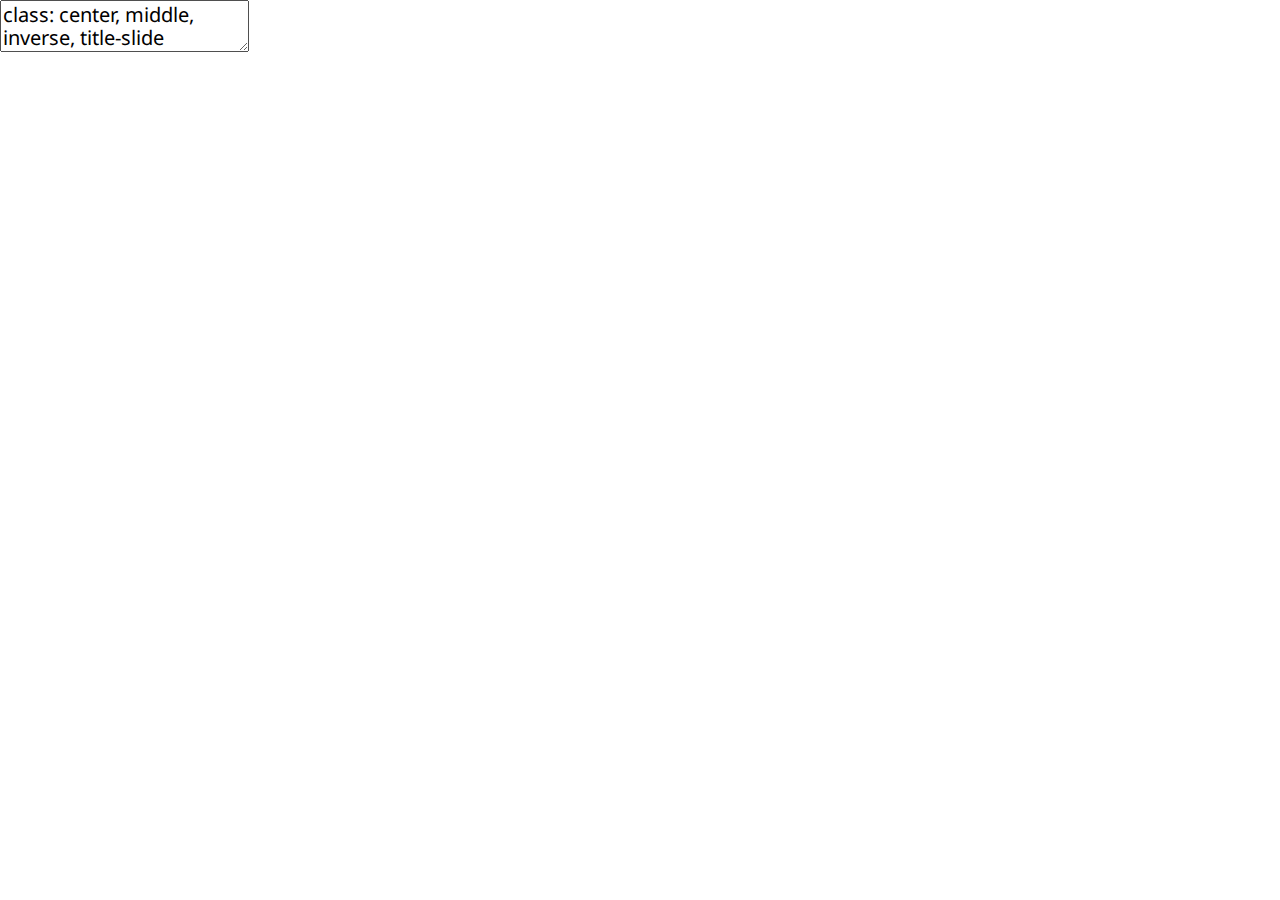
==== index.html @ 01f14bd3 "rename slides to index.html" ====
<!DOCTYPE html>
<html lang="" xml:lang="">
  <head>
    <title>Cloud spotting</title>
    <meta charset="utf-8" />
    <meta name="author" content="Mariana Montes   Supervisors: Dirk Geeraerts, Dirk Speelman &amp; Benedikt Szmrecsanyi" />
    <script src="libs/header-attrs/header-attrs.js"></script>
    <link href="libs/panelset/panelset.css" rel="stylesheet" />
    <script src="libs/panelset/panelset.js"></script>
    <link href="libs/tachyons/tachyons.min.css" rel="stylesheet" />
    <script src="libs/kePrint/kePrint.js"></script>
    <link href="libs/lightable/lightable.css" rel="stylesheet" />
    <script src="libs/htmlwidgets/htmlwidgets.js"></script>
    <script src="libs/viz/viz.js"></script>
    <link href="libs/DiagrammeR-styles/styles.css" rel="stylesheet" />
    <script src="libs/grViz-binding/grViz.js"></script>
    <link rel="stylesheet" href="xaringan-themer.css" type="text/css" />
    <link rel="stylesheet" href="custom.css" type="text/css" />
  </head>
  <body>
    <textarea id="source">
class: center, middle, inverse, title-slide

# Cloud spotting
## Visual analytics for distributional semantics
### Mariana Montes <br> <small>Supervisors: Dirk Geeraerts, Dirk Speelman &amp; Benedikt Szmrecsanyi</small>
### <img src="icons/qlvl-white.png" title="fig:" style="width:1in" alt="qlvl white icon" />
### 19/03/2021

---




<div>
<style type="text/css">.xaringan-extra-logo {
width: 90px;
height: 128px;
z-index: 0;
background-image: url(icons/cloud-qlvl.png);
background-size: contain;
background-repeat: no-repeat;
position: absolute;
top:1em;right:1em;
}
</style>
<script>(function () {
  let tries = 0
  function addLogo () {
    if (typeof slideshow === 'undefined') {
      tries += 1
      if (tries < 10) {
        setTimeout(addLogo, 100)
      }
    } else {
      document.querySelectorAll('.remark-slide-content:not(.title-slide):not(.inverse):not(.hide_logo)')
        .forEach(function (slide) {
          const logo = document.createElement('a')
          logo.classList = 'xaringan-extra-logo'
          logo.href = 'https://www.arts.kuleuven.be/ling/qlvl/projects/current/nephological-semantics'
          slide.appendChild(logo)
        })
    }
  }
  document.addEventListener('DOMContentLoaded', addLogo)
})()</script>
</div>

# Outline

-  Nephological Semantics project 

-  Vector space models 

-  Case studies 

-  Visualization tool 

-  Preliminary results 

-  Discussion 

---

# Outline

-  **Nephological Semantics project** 

-  Vector space models 

-  Case studies 

-  Visualization tool 

-  Preliminary results 

-  Discussion 

---

# Nephological Semantics

.center[C1 project (KU Leuven)]

--

### Current members
.pull-left[
- Dirk Geeraerts (PI)
- Dirk Speelman
- Benedikt Szmrecsanyi
- Stefania Marzo

]

.pull-right[

- Kris Heylen
- Weiwei Zhang
- Karlien Franco
- Stefano De Pascale
- Mariana Montes

]

---

# Nephological Semantics

### Goal

Understand and develop tools for distributional semantics
- &lt;svg role="img" viewBox="0 0 24 24" style="height:1em;fill:currentColor;position:relative;display:inline-block;top:.1em;" xmlns="http://www.w3.org/2000/svg"&gt;  &lt;title&gt;&lt;/title&gt;  &lt;path d="M14.25.18l.9.2.73.26.59.3.45.32.34.34.25.34.16.33.1.3.04.26.02.2-.01.13V8.5l-.05.63-.13.55-.21.46-.26.38-.3.31-.33.25-.35.19-.35.14-.33.1-.3.07-.26.04-.21.02H8.77l-.69.05-.59.14-.5.22-.41.27-.33.32-.27.35-.2.36-.15.37-.1.35-.07.32-.04.27-.02.21v3.06H3.17l-.21-.03-.28-.07-.32-.12-.35-.18-.36-.26-.36-.36-.35-.46-.32-.59-.28-.73-.21-.88-.14-1.05-.05-1.23.06-1.22.16-1.04.24-.87.32-.71.36-.57.4-.44.42-.33.42-.24.4-.16.36-.1.32-.05.24-.01h.16l.06.01h8.16v-.83H6.18l-.01-2.75-.02-.37.05-.34.11-.31.17-.28.25-.26.31-.23.38-.2.44-.18.51-.15.58-.12.64-.1.71-.06.77-.04.84-.02 1.27.05zm-6.3 1.98l-.23.33-.08.41.08.41.23.34.33.22.41.09.41-.09.33-.22.23-.34.08-.41-.08-.41-.23-.33-.33-.22-.41-.09-.41.09zm13.09 3.95l.28.06.32.12.35.18.36.27.36.35.35.47.32.59.28.73.21.88.14 1.04.05 1.23-.06 1.23-.16 1.04-.24.86-.32.71-.36.57-.4.45-.42.33-.42.24-.4.16-.36.09-.32.05-.24.02-.16-.01h-8.22v.82h5.84l.01 2.76.02.36-.05.34-.11.31-.17.29-.25.25-.31.24-.38.2-.44.17-.51.15-.58.13-.64.09-.71.07-.77.04-.84.01-1.27-.04-1.07-.14-.9-.2-.73-.25-.59-.3-.45-.33-.34-.34-.25-.34-.16-.33-.1-.3-.04-.25-.02-.2.01-.13v-5.34l.05-.64.13-.54.21-.46.26-.38.3-.32.33-.24.35-.2.35-.14.33-.1.3-.06.26-.04.21-.02.13-.01h5.84l.69-.05.59-.14.5-.21.41-.28.33-.32.27-.35.2-.36.15-.36.1-.35.07-.32.04-.28.02-.21V6.07h2.09l.14.01zm-6.47 14.25l-.23.33-.08.41.08.41.23.33.33.23.41.08.41-.08.33-.23.23-.33.08-.41-.08-.41-.23-.33-.33-.23-.41-.08-.41.08z"&gt;&lt;/path&gt;&lt;/svg&gt; Python module to create count-based token-level vector space models

- &lt;svg role="img" viewBox="0 0 24 24" style="height:1em;fill:currentColor;position:relative;display:inline-block;top:.1em;" xmlns="http://www.w3.org/2000/svg"&gt;  &lt;title&gt;&lt;/title&gt;  &lt;path d="M13.312 12C13.312 5.718 8.22.625 1.937.625H0v5h1.938c3.521 0 6.375 2.854 6.375 6.375s-2.854 6.375-6.375 6.375H0v5h1.938c6.281 0 11.374-5.093 11.374-11.375zM24 7.563C24 3.731 20.893.625 17.062.625h-8a13.4154 13.4154 0 0 1 4.686 5h3.314c1.069 0 1.938.868 1.938 1.938 0 1.07-.869 1.938-1.938 1.938h-1.938c.313 1.652.313 3.348 0 5h1.938c1.068 0 1.938.867 1.938 1.938s-.869 1.938-1.938 1.938h-3.314a13.4154 13.4154 0 0 1-4.686 5h8c1.621 0 3.191-.568 4.438-1.605 2.943-2.45 3.346-6.824.895-9.77A6.9459 6.9459 0 0 0 24 7.563z"&gt;&lt;/path&gt;&lt;/svg&gt; Visualization tool for exploration 

- Case studies, code and manual to make the most of our data: &lt;svg role="img" viewBox="0 0 24 24" style="height:1em;fill:currentColor;position:relative;display:inline-block;top:.1em;" xmlns="http://www.w3.org/2000/svg"&gt;  &lt;title&gt;&lt;/title&gt;  &lt;path d="M14.25.18l.9.2.73.26.59.3.45.32.34.34.25.34.16.33.1.3.04.26.02.2-.01.13V8.5l-.05.63-.13.55-.21.46-.26.38-.3.31-.33.25-.35.19-.35.14-.33.1-.3.07-.26.04-.21.02H8.77l-.69.05-.59.14-.5.22-.41.27-.33.32-.27.35-.2.36-.15.37-.1.35-.07.32-.04.27-.02.21v3.06H3.17l-.21-.03-.28-.07-.32-.12-.35-.18-.36-.26-.36-.36-.35-.46-.32-.59-.28-.73-.21-.88-.14-1.05-.05-1.23.06-1.22.16-1.04.24-.87.32-.71.36-.57.4-.44.42-.33.42-.24.4-.16.36-.1.32-.05.24-.01h.16l.06.01h8.16v-.83H6.18l-.01-2.75-.02-.37.05-.34.11-.31.17-.28.25-.26.31-.23.38-.2.44-.18.51-.15.58-.12.64-.1.71-.06.77-.04.84-.02 1.27.05zm-6.3 1.98l-.23.33-.08.41.08.41.23.34.33.22.41.09.41-.09.33-.22.23-.34.08-.41-.08-.41-.23-.33-.33-.22-.41-.09-.41.09zm13.09 3.95l.28.06.32.12.35.18.36.27.36.35.35.47.32.59.28.73.21.88.14 1.04.05 1.23-.06 1.23-.16 1.04-.24.86-.32.71-.36.57-.4.45-.42.33-.42.24-.4.16-.36.09-.32.05-.24.02-.16-.01h-8.22v.82h5.84l.01 2.76.02.36-.05.34-.11.31-.17.29-.25.25-.31.24-.38.2-.44.17-.51.15-.58.13-.64.09-.71.07-.77.04-.84.01-1.27-.04-1.07-.14-.9-.2-.73-.25-.59-.3-.45-.33-.34-.34-.25-.34-.16-.33-.1-.3-.04-.25-.02-.2.01-.13v-5.34l.05-.64.13-.54.21-.46.26-.38.3-.32.33-.24.35-.2.35-.14.33-.1.3-.06.26-.04.21-.02.13-.01h5.84l.69-.05.59-.14.5-.21.41-.28.33-.32.27-.35.2-.36.15-.36.1-.35.07-.32.04-.28.02-.21V6.07h2.09l.14.01zm-6.47 14.25l-.23.33-.08.41.08.41.23.33.33.23.41.08.41-.08.33-.23.23-.33.08-.41-.08-.41-.23-.33-.33-.23-.41-.08-.41.08z"&gt;&lt;/path&gt;&lt;/svg&gt; + &lt;svg role="img" viewBox="0 0 24 24" style="height:1em;fill:currentColor;position:relative;display:inline-block;top:.1em;" xmlns="http://www.w3.org/2000/svg"&gt;  &lt;title&gt;&lt;/title&gt;  &lt;path d="M12 18.82c-6.627 0-12-3.598-12-8.037s5.373-8.037 12-8.037 12 3.599 12 8.037-5.373 8.037-12 8.037zm1.837-12.932c-5.038 0-9.121 2.46-9.121 5.495s4.083 5.494 9.12 5.494 8.756-1.682 8.756-5.494-3.718-5.495-8.755-5.495zM18.275 15.194a9.038 9.038 0 0 1 1.149.433 2.221 2.221 0 0 1 .582.416 1.573 1.573 0 0 1 .266.383l2.863 4.826-4.627.002-2.163-4.063a5.229 5.229 0 0 0-.716-.982.753.753 0 0 0-.549-.25h-1.099v5.292l-4.093.001V7.737h8.221s3.744.067 3.744 3.63a3.822 3.822 0 0 1-3.578 3.827zm-1.78-4.526l-2.479-.001v2.298h2.479a1.134 1.134 0 0 0 1.148-1.17 1.07 1.07 0 0 0-1.148-1.127z"&gt;&lt;/path&gt;&lt;/svg&gt; + &lt;svg role="img" viewBox="0 0 24 24" style="height:1em;fill:currentColor;position:relative;display:inline-block;top:.1em;" xmlns="http://www.w3.org/2000/svg"&gt;  &lt;title&gt;&lt;/title&gt;  &lt;path d="M0 0h24v24H0V0zm22.034 18.276c-.175-1.095-.888-2.015-3.003-2.873-.736-.345-1.554-.585-1.797-1.14-.091-.33-.105-.51-.046-.705.15-.646.915-.84 1.515-.66.39.12.75.42.976.9 1.034-.676 1.034-.676 1.755-1.125-.27-.42-.404-.601-.586-.78-.63-.705-1.469-1.065-2.834-1.034l-.705.089c-.676.165-1.32.525-1.71 1.005-1.14 1.291-.811 3.541.569 4.471 1.365 1.02 3.361 1.244 3.616 2.205.24 1.17-.87 1.545-1.966 1.41-.811-.18-1.26-.586-1.755-1.336l-1.83 1.051c.21.48.45.689.81 1.109 1.74 1.756 6.09 1.666 6.871-1.004.029-.09.24-.705.074-1.65l.046.067zm-8.983-7.245h-2.248c0 1.938-.009 3.864-.009 5.805 0 1.232.063 2.363-.138 2.711-.33.689-1.18.601-1.566.48-.396-.196-.597-.466-.83-.855-.063-.105-.11-.196-.127-.196l-1.825 1.125c.305.63.75 1.172 1.324 1.517.855.51 2.004.675 3.207.405.783-.226 1.458-.691 1.811-1.411.51-.93.402-2.07.397-3.346.012-2.054 0-4.109 0-6.179l.004-.056z"&gt;&lt;/path&gt;&lt;/svg&gt;

### Work packages

- Lectometry

- Onomasiology

- **Semasiology**

---

# Semasiological work package

&lt;!-- .center[(where this PhD is inserted)] --&gt;

### Using distributional semantics to study polysemy

- Which models perform best?

E.g. *Models that use a window size of 10 and exclude prepositions are the best at disambiguating senses.*

- How do the models handle granularity of meaning?

E.g. *A good window size is enough to distinguish homonyms, but PMI weighting is necessary to distinguish senses within a homonym.*

- ...and more!

---

# Outline

-  .gray[Nephological Semantics project] 

-  **Vector space models** 

-  Case studies 

-  Visualization tool 

-  Preliminary results 

-  Discussion 

---
name: vsm-intro

# What are vector space models?

.center[**word vectors** &amp;rarr; numerical representations of words]

&lt;table&gt;
 &lt;thead&gt;
  &lt;tr&gt;
   &lt;th style="text-align:left;"&gt; target &lt;/th&gt;
   &lt;th style="text-align:right;"&gt; language/n &lt;/th&gt;
   &lt;th style="text-align:right;"&gt; word/n &lt;/th&gt;
   &lt;th style="text-align:right;"&gt; english/j &lt;/th&gt;
   &lt;th style="text-align:right;"&gt; speak/v &lt;/th&gt;
   &lt;th style="text-align:right;"&gt; flemish/j &lt;/th&gt;
   &lt;th style="text-align:right;"&gt; eat/v &lt;/th&gt;
  &lt;/tr&gt;
 &lt;/thead&gt;
&lt;tbody&gt;
  &lt;tr&gt;
   &lt;td style="text-align:left;"&gt; linguistics/n &lt;/td&gt;
   &lt;td style="text-align:right;"&gt; 4.37 &lt;/td&gt;
   &lt;td style="text-align:right;"&gt; 0.99 &lt;/td&gt;
   &lt;td style="text-align:right;"&gt; 3.16 &lt;/td&gt;
   &lt;td style="text-align:right;"&gt; 0.41 &lt;/td&gt;
   &lt;td style="text-align:right;"&gt; NA &lt;/td&gt;
   &lt;td style="text-align:right;"&gt; NA &lt;/td&gt;
  &lt;/tr&gt;
&lt;/tbody&gt;
&lt;/table&gt;

--

&lt;br&gt; 
`$$PMI_{(linguistics, language)} = \log\frac{p(linguistics, language)}{p(linguistics)p(language)}$$`

.footnote[
&lt;svg viewBox="0 0 512 512" style="height:1em;fill:currentColor;position:relative;display:inline-block;top:.1em;" xmlns="http://www.w3.org/2000/svg"&gt;  &lt;path d="M256 8C119.043 8 8 119.083 8 256c0 136.997 111.043 248 248 248s248-111.003 248-248C504 119.083 392.957 8 256 8zm0 110c23.196 0 42 18.804 42 42s-18.804 42-42 42-42-18.804-42-42 18.804-42 42-42zm56 254c0 6.627-5.373 12-12 12h-88c-6.627 0-12-5.373-12-12v-24c0-6.627 5.373-12 12-12h12v-64h-12c-6.627 0-12-5.373-12-12v-24c0-6.627 5.373-12 12-12h64c6.627 0 12 5.373 12 12v100h12c6.627 0 12 5.373 12 12v24z"&gt;&lt;/path&gt;&lt;/svg&gt;
Actual values from GloWbE (Global Web-based English corpus), with a window-span of 10 words to either side.

PMI: [Pointwise Mutual information](https://en.wikipedia.org/wiki/Pointwise_mutual_information)]

---
template: vsm-intro

&lt;br&gt;

`$$PMI_{(linguistics, language)} = \log\frac{\frac{285}{N}}{p(linguistics)p(language)}$$`
---
template: vsm-intro

&lt;br&gt;

`$$PMI_{(linguistics, language)} = \log\frac{\frac{285}{N}}{\frac{20,740}{N}\frac{1.58 \times 10^6}{N}}$$`
---

template: vsm-intro

&lt;br&gt;

`$$PMI_{(linguistics, language)} = \log\frac{285}{20,740\times 1.58 \times 10^6} N$$`
---

template: vsm-intro

&lt;br&gt;

`$$PMI_{(linguistics, language)} = \log\frac{285}{20,740\times 1.58 \times 10^6} 9.14 \times 10^8$$`
---
template: vsm-intro

&lt;br&gt;

`$$PMI_{(linguistics, language)} = \log\frac{285}{20,740\times 1.58 \times 10^6} 9.14 \times 10^8 = 4.37$$`
---

# Type level vectors

- Each row is the vector of a word
   - aggregating over all its occurrences

- Each column is a context feature

&lt;table&gt;
 &lt;thead&gt;
  &lt;tr&gt;
   &lt;th style="text-align:left;"&gt; target &lt;/th&gt;
   &lt;th style="text-align:right;"&gt; language/n &lt;/th&gt;
   &lt;th style="text-align:right;"&gt; word/n &lt;/th&gt;
   &lt;th style="text-align:right;"&gt; english/j &lt;/th&gt;
   &lt;th style="text-align:right;"&gt; speak/v &lt;/th&gt;
   &lt;th style="text-align:right;"&gt; flemish/j &lt;/th&gt;
   &lt;th style="text-align:right;"&gt; eat/v &lt;/th&gt;
  &lt;/tr&gt;
 &lt;/thead&gt;
&lt;tbody&gt;
  &lt;tr&gt;
   &lt;td style="text-align:left;"&gt; linguistics/n &lt;/td&gt;
   &lt;td style="text-align:right;"&gt; 4.37 &lt;/td&gt;
   &lt;td style="text-align:right;"&gt; 0.99 &lt;/td&gt;
   &lt;td style="text-align:right;"&gt; 3.16 &lt;/td&gt;
   &lt;td style="text-align:right;"&gt; 0.41 &lt;/td&gt;
   &lt;td style="text-align:right;"&gt; NA &lt;/td&gt;
   &lt;td style="text-align:right;"&gt; NA &lt;/td&gt;
  &lt;/tr&gt;
  &lt;tr&gt;
   &lt;td style="text-align:left;"&gt; lexicography/n &lt;/td&gt;
   &lt;td style="text-align:right;"&gt; 3.51 &lt;/td&gt;
   &lt;td style="text-align:right;"&gt; 2.18 &lt;/td&gt;
   &lt;td style="text-align:right;"&gt; 2.19 &lt;/td&gt;
   &lt;td style="text-align:right;"&gt; 2.09 &lt;/td&gt;
   &lt;td style="text-align:right;"&gt; NA &lt;/td&gt;
   &lt;td style="text-align:right;"&gt; NA &lt;/td&gt;
  &lt;/tr&gt;
  &lt;tr&gt;
   &lt;td style="text-align:left;"&gt; computational/j &lt;/td&gt;
   &lt;td style="text-align:right;"&gt; 1.60 &lt;/td&gt;
   &lt;td style="text-align:right;"&gt; 0.08 &lt;/td&gt;
   &lt;td style="text-align:right;"&gt; -1.00 &lt;/td&gt;
   &lt;td style="text-align:right;"&gt; -1.80 &lt;/td&gt;
   &lt;td style="text-align:right;"&gt; NA &lt;/td&gt;
   &lt;td style="text-align:right;"&gt; NA &lt;/td&gt;
  &lt;/tr&gt;
  &lt;tr&gt;
   &lt;td style="text-align:left;"&gt; research/n &lt;/td&gt;
   &lt;td style="text-align:right;"&gt; 0.20 &lt;/td&gt;
   &lt;td style="text-align:right;"&gt; -0.84 &lt;/td&gt;
   &lt;td style="text-align:right;"&gt; -0.50 &lt;/td&gt;
   &lt;td style="text-align:right;"&gt; -0.38 &lt;/td&gt;
   &lt;td style="text-align:right;"&gt; 0.04 &lt;/td&gt;
   &lt;td style="text-align:right;"&gt; -0.68 &lt;/td&gt;
  &lt;/tr&gt;
  &lt;tr&gt;
   &lt;td style="text-align:left;"&gt; chocolate/n &lt;/td&gt;
   &lt;td style="text-align:right;"&gt; -1.72 &lt;/td&gt;
   &lt;td style="text-align:right;"&gt; -0.53 &lt;/td&gt;
   &lt;td style="text-align:right;"&gt; -0.73 &lt;/td&gt;
   &lt;td style="text-align:right;"&gt; -1.13 &lt;/td&gt;
   &lt;td style="text-align:right;"&gt; 1.28 &lt;/td&gt;
   &lt;td style="text-align:right;"&gt; 3.08 &lt;/td&gt;
  &lt;/tr&gt;
&lt;/tbody&gt;
&lt;/table&gt;

---
name: study-tokens

# Token level vectors

### Tokens of *to study*

(1) Would you like to **study** linguistics?

(2) They **study** this in computational linguistics too.

(3) I eat chocolate while I **study**.

&lt;hr&gt;

--

.center[(1) Would you like to **study** *linguistics*?]

&lt;table&gt;
 &lt;thead&gt;
  &lt;tr&gt;
   &lt;th style="text-align:left;"&gt; context feature &lt;/th&gt;
   &lt;th style="text-align:right;"&gt; language/n &lt;/th&gt;
   &lt;th style="text-align:right;"&gt; word/n &lt;/th&gt;
   &lt;th style="text-align:right;"&gt; english/j &lt;/th&gt;
   &lt;th style="text-align:right;"&gt; speak/v &lt;/th&gt;
   &lt;th style="text-align:right;"&gt; flemish/j &lt;/th&gt;
   &lt;th style="text-align:right;"&gt; eat/v &lt;/th&gt;
  &lt;/tr&gt;
 &lt;/thead&gt;
&lt;tbody&gt;
  &lt;tr&gt;
   &lt;td style="text-align:left;"&gt; linguistics/n &lt;/td&gt;
   &lt;td style="text-align:right;"&gt; 4.37 &lt;/td&gt;
   &lt;td style="text-align:right;"&gt; 0.99 &lt;/td&gt;
   &lt;td style="text-align:right;"&gt; 3.16 &lt;/td&gt;
   &lt;td style="text-align:right;"&gt; 0.41 &lt;/td&gt;
   &lt;td style="text-align:right;"&gt; NA &lt;/td&gt;
   &lt;td style="text-align:right;"&gt; NA &lt;/td&gt;
  &lt;/tr&gt;
&lt;/tbody&gt;
&lt;/table&gt;

---
template: study-tokens

.center[(2) They **study** this in *computational linguistics* too.]

&lt;table&gt;
 &lt;thead&gt;
  &lt;tr&gt;
   &lt;th style="text-align:left;"&gt; context feature &lt;/th&gt;
   &lt;th style="text-align:right;"&gt; language/n &lt;/th&gt;
   &lt;th style="text-align:right;"&gt; word/n &lt;/th&gt;
   &lt;th style="text-align:right;"&gt; english/j &lt;/th&gt;
   &lt;th style="text-align:right;"&gt; speak/v &lt;/th&gt;
   &lt;th style="text-align:right;"&gt; flemish/j &lt;/th&gt;
   &lt;th style="text-align:right;"&gt; eat/v &lt;/th&gt;
  &lt;/tr&gt;
 &lt;/thead&gt;
&lt;tbody&gt;
  &lt;tr&gt;
   &lt;td style="text-align:left;"&gt; linguistics/n &lt;/td&gt;
   &lt;td style="text-align:right;"&gt; 4.37 &lt;/td&gt;
   &lt;td style="text-align:right;"&gt; 0.99 &lt;/td&gt;
   &lt;td style="text-align:right;"&gt; 3.16 &lt;/td&gt;
   &lt;td style="text-align:right;"&gt; 0.41 &lt;/td&gt;
   &lt;td style="text-align:right;"&gt; NA &lt;/td&gt;
   &lt;td style="text-align:right;"&gt; NA &lt;/td&gt;
  &lt;/tr&gt;
  &lt;tr&gt;
   &lt;td style="text-align:left;"&gt; computational/j &lt;/td&gt;
   &lt;td style="text-align:right;"&gt; 1.60 &lt;/td&gt;
   &lt;td style="text-align:right;"&gt; 0.08 &lt;/td&gt;
   &lt;td style="text-align:right;"&gt; -1.00 &lt;/td&gt;
   &lt;td style="text-align:right;"&gt; -1.80 &lt;/td&gt;
   &lt;td style="text-align:right;"&gt; NA &lt;/td&gt;
   &lt;td style="text-align:right;"&gt; NA &lt;/td&gt;
  &lt;/tr&gt;
&lt;/tbody&gt;
&lt;/table&gt;

---

### Merging vectors

.center[(2) They **study** this in *computational linguistics* too.]

&lt;table&gt;
 &lt;thead&gt;
  &lt;tr&gt;
   &lt;th style="text-align:left;"&gt; context feature &lt;/th&gt;
   &lt;th style="text-align:right;"&gt; language/n &lt;/th&gt;
   &lt;th style="text-align:right;"&gt; word/n &lt;/th&gt;
   &lt;th style="text-align:right;"&gt; english/j &lt;/th&gt;
   &lt;th style="text-align:right;"&gt; speak/v &lt;/th&gt;
   &lt;th style="text-align:right;"&gt; flemish/j &lt;/th&gt;
   &lt;th style="text-align:right;"&gt; eat/v &lt;/th&gt;
  &lt;/tr&gt;
 &lt;/thead&gt;
&lt;tbody&gt;
  &lt;tr&gt;
   &lt;td style="text-align:left;"&gt; linguistics/n &lt;/td&gt;
   &lt;td style="text-align:right;"&gt; 4.37 &lt;/td&gt;
   &lt;td style="text-align:right;"&gt; 0.99 &lt;/td&gt;
   &lt;td style="text-align:right;"&gt; 3.16 &lt;/td&gt;
   &lt;td style="text-align:right;"&gt; 0.41 &lt;/td&gt;
   &lt;td style="text-align:right;"&gt; NA &lt;/td&gt;
   &lt;td style="text-align:right;"&gt; NA &lt;/td&gt;
  &lt;/tr&gt;
  &lt;tr&gt;
   &lt;td style="text-align:left;"&gt; computational/j &lt;/td&gt;
   &lt;td style="text-align:right;"&gt; 1.60 &lt;/td&gt;
   &lt;td style="text-align:right;"&gt; 0.08 &lt;/td&gt;
   &lt;td style="text-align:right;"&gt; -1.00 &lt;/td&gt;
   &lt;td style="text-align:right;"&gt; -1.80 &lt;/td&gt;
   &lt;td style="text-align:right;"&gt; NA &lt;/td&gt;
   &lt;td style="text-align:right;"&gt; NA &lt;/td&gt;
  &lt;/tr&gt;
&lt;/tbody&gt;
&lt;/table&gt;

--
&lt;br&gt;

.center[
&lt;svg viewBox="0 0 320 512" style="height:1em;position:relative;display:inline-block;top:.1em;fill:#03763d;" xmlns="http://www.w3.org/2000/svg"&gt;  &lt;path d="M143 256.3L7 120.3c-9.4-9.4-9.4-24.6 0-33.9l22.6-22.6c9.4-9.4 24.6-9.4 33.9 0l96.4 96.4 96.4-96.4c9.4-9.4 24.6-9.4 33.9 0L313 86.3c9.4 9.4 9.4 24.6 0 33.9l-136 136c-9.4 9.5-24.6 9.5-34 .1zm34 192l136-136c9.4-9.4 9.4-24.6 0-33.9l-22.6-22.6c-9.4-9.4-24.6-9.4-33.9 0L160 352.1l-96.4-96.4c-9.4-9.4-24.6-9.4-33.9 0L7 278.3c-9.4 9.4-9.4 24.6 0 33.9l136 136c9.4 9.5 24.6 9.5 34 .1z"&gt;&lt;/path&gt;&lt;/svg&gt;
&lt;svg viewBox="0 0 320 512" style="height:1em;position:relative;display:inline-block;top:.1em;fill:#03763d;" xmlns="http://www.w3.org/2000/svg"&gt;  &lt;path d="M143 256.3L7 120.3c-9.4-9.4-9.4-24.6 0-33.9l22.6-22.6c9.4-9.4 24.6-9.4 33.9 0l96.4 96.4 96.4-96.4c9.4-9.4 24.6-9.4 33.9 0L313 86.3c9.4 9.4 9.4 24.6 0 33.9l-136 136c-9.4 9.5-24.6 9.5-34 .1zm34 192l136-136c9.4-9.4 9.4-24.6 0-33.9l-22.6-22.6c-9.4-9.4-24.6-9.4-33.9 0L160 352.1l-96.4-96.4c-9.4-9.4-24.6-9.4-33.9 0L7 278.3c-9.4 9.4-9.4 24.6 0 33.9l136 136c9.4 9.5 24.6 9.5 34 .1z"&gt;&lt;/path&gt;&lt;/svg&gt;
&lt;svg viewBox="0 0 320 512" style="height:1em;position:relative;display:inline-block;top:.1em;fill:#03763d;" xmlns="http://www.w3.org/2000/svg"&gt;  &lt;path d="M143 256.3L7 120.3c-9.4-9.4-9.4-24.6 0-33.9l22.6-22.6c9.4-9.4 24.6-9.4 33.9 0l96.4 96.4 96.4-96.4c9.4-9.4 24.6-9.4 33.9 0L313 86.3c9.4 9.4 9.4 24.6 0 33.9l-136 136c-9.4 9.5-24.6 9.5-34 .1zm34 192l136-136c9.4-9.4 9.4-24.6 0-33.9l-22.6-22.6c-9.4-9.4-24.6-9.4-33.9 0L160 352.1l-96.4-96.4c-9.4-9.4-24.6-9.4-33.9 0L7 278.3c-9.4 9.4-9.4 24.6 0 33.9l136 136c9.4 9.5 24.6 9.5 34 .1z"&gt;&lt;/path&gt;&lt;/svg&gt;
&lt;svg viewBox="0 0 320 512" style="height:1em;position:relative;display:inline-block;top:.1em;fill:#03763d;" xmlns="http://www.w3.org/2000/svg"&gt;  &lt;path d="M143 256.3L7 120.3c-9.4-9.4-9.4-24.6 0-33.9l22.6-22.6c9.4-9.4 24.6-9.4 33.9 0l96.4 96.4 96.4-96.4c9.4-9.4 24.6-9.4 33.9 0L313 86.3c9.4 9.4 9.4 24.6 0 33.9l-136 136c-9.4 9.5-24.6 9.5-34 .1zm34 192l136-136c9.4-9.4 9.4-24.6 0-33.9l-22.6-22.6c-9.4-9.4-24.6-9.4-33.9 0L160 352.1l-96.4-96.4c-9.4-9.4-24.6-9.4-33.9 0L7 278.3c-9.4 9.4-9.4 24.6 0 33.9l136 136c9.4 9.5 24.6 9.5 34 .1z"&gt;&lt;/path&gt;&lt;/svg&gt;
&lt;svg viewBox="0 0 320 512" style="height:1em;position:relative;display:inline-block;top:.1em;fill:#03763d;" xmlns="http://www.w3.org/2000/svg"&gt;  &lt;path d="M143 256.3L7 120.3c-9.4-9.4-9.4-24.6 0-33.9l22.6-22.6c9.4-9.4 24.6-9.4 33.9 0l96.4 96.4 96.4-96.4c9.4-9.4 24.6-9.4 33.9 0L313 86.3c9.4 9.4 9.4 24.6 0 33.9l-136 136c-9.4 9.5-24.6 9.5-34 .1zm34 192l136-136c9.4-9.4 9.4-24.6 0-33.9l-22.6-22.6c-9.4-9.4-24.6-9.4-33.9 0L160 352.1l-96.4-96.4c-9.4-9.4-24.6-9.4-33.9 0L7 278.3c-9.4 9.4-9.4 24.6 0 33.9l136 136c9.4 9.5 24.6 9.5 34 .1z"&gt;&lt;/path&gt;&lt;/svg&gt;
]

&lt;br&gt;

&lt;table&gt;
 &lt;thead&gt;
  &lt;tr&gt;
   &lt;th style="text-align:left;"&gt; target &lt;/th&gt;
   &lt;th style="text-align:right;"&gt; language/n &lt;/th&gt;
   &lt;th style="text-align:right;"&gt; word/n &lt;/th&gt;
   &lt;th style="text-align:right;"&gt; english/j &lt;/th&gt;
   &lt;th style="text-align:right;"&gt; speak/v &lt;/th&gt;
   &lt;th style="text-align:right;"&gt; flemish/j &lt;/th&gt;
   &lt;th style="text-align:right;"&gt; eat/v &lt;/th&gt;
  &lt;/tr&gt;
 &lt;/thead&gt;
&lt;tbody&gt;
  &lt;tr&gt;
   &lt;td style="text-align:left;"&gt; study&lt;sub&gt;2&lt;/sub&gt; &lt;/td&gt;
   &lt;td style="text-align:right;"&gt; 5.97 &lt;/td&gt;
   &lt;td style="text-align:right;"&gt; 1.07 &lt;/td&gt;
   &lt;td style="text-align:right;"&gt; 2.16 &lt;/td&gt;
   &lt;td style="text-align:right;"&gt; -1.39 &lt;/td&gt;
   &lt;td style="text-align:right;"&gt; NA &lt;/td&gt;
   &lt;td style="text-align:right;"&gt; NA &lt;/td&gt;
  &lt;/tr&gt;
&lt;/tbody&gt;
&lt;/table&gt;

---

### Token level vectors

.center[
.bb.b--gold.shadow-1.pv1.ph2[.gold.b[(1)] Would you like to **study** *linguistics*?]

&lt;br&gt;
.bb.b--light-blue.shadow-1.pv1.ph2[.light-blue.b[(2)] They **study** this in *computational linguistics* too.]

&lt;br&gt;
.bb.b--green.shadow-1.mt4.pv1.ph2[.green.b[(3)] I eat *chocolate* while I **study**.]

]

&lt;br&gt;

.center[
&lt;table&gt;
 &lt;thead&gt;
  &lt;tr&gt;
   &lt;th style="text-align:left;"&gt; target &lt;/th&gt;
   &lt;th style="text-align:right;"&gt; language/n &lt;/th&gt;
   &lt;th style="text-align:right;"&gt; word/n &lt;/th&gt;
   &lt;th style="text-align:right;"&gt; english/j &lt;/th&gt;
   &lt;th style="text-align:right;"&gt; speak/v &lt;/th&gt;
   &lt;th style="text-align:right;"&gt; flemish/j &lt;/th&gt;
   &lt;th style="text-align:right;"&gt; eat/v &lt;/th&gt;
  &lt;/tr&gt;
 &lt;/thead&gt;
&lt;tbody&gt;
  &lt;tr&gt;
   &lt;td style="text-align:left;font-weight: bold;color: #E69F00 !important;"&gt; study&lt;sub&gt;1&lt;/sub&gt; &lt;/td&gt;
   &lt;td style="text-align:right;"&gt; 4.37 &lt;/td&gt;
   &lt;td style="text-align:right;"&gt; 0.99 &lt;/td&gt;
   &lt;td style="text-align:right;"&gt; 3.16 &lt;/td&gt;
   &lt;td style="text-align:right;"&gt; 0.41 &lt;/td&gt;
   &lt;td style="text-align:right;"&gt; NA &lt;/td&gt;
   &lt;td style="text-align:right;"&gt; NA &lt;/td&gt;
  &lt;/tr&gt;
  &lt;tr&gt;
   &lt;td style="text-align:left;font-weight: bold;color: #56B4E9 !important;"&gt; study&lt;sub&gt;2&lt;/sub&gt; &lt;/td&gt;
   &lt;td style="text-align:right;"&gt; 5.97 &lt;/td&gt;
   &lt;td style="text-align:right;"&gt; 1.07 &lt;/td&gt;
   &lt;td style="text-align:right;"&gt; 2.16 &lt;/td&gt;
   &lt;td style="text-align:right;"&gt; -1.39 &lt;/td&gt;
   &lt;td style="text-align:right;"&gt; NA &lt;/td&gt;
   &lt;td style="text-align:right;"&gt; NA &lt;/td&gt;
  &lt;/tr&gt;
  &lt;tr&gt;
   &lt;td style="text-align:left;font-weight: bold;color: #009E73 !important;"&gt; study&lt;sub&gt;3&lt;/sub&gt; &lt;/td&gt;
   &lt;td style="text-align:right;"&gt; -1.72 &lt;/td&gt;
   &lt;td style="text-align:right;"&gt; -0.53 &lt;/td&gt;
   &lt;td style="text-align:right;"&gt; -0.73 &lt;/td&gt;
   &lt;td style="text-align:right;"&gt; -1.13 &lt;/td&gt;
   &lt;td style="text-align:right;"&gt; 1.28 &lt;/td&gt;
   &lt;td style="text-align:right;"&gt; 3.08 &lt;/td&gt;
  &lt;/tr&gt;
&lt;/tbody&gt;
&lt;/table&gt;
]

---

.pull-left[

#### Original text

.gold.b[(1)] Would you like to **study** *linguistics*?

.light-blue.b[(2)] They **study** this in *computational linguistics* too.

.green.b[(3)] I eat *chocolate* while I **study**.

]


.pull-right[
#### Token-context matrix

&lt;table class="table" style="font-size: 11px; margin-left: auto; margin-right: auto;"&gt;
 &lt;thead&gt;
  &lt;tr&gt;
   &lt;th style="text-align:left;"&gt; target &lt;/th&gt;
   &lt;th style="text-align:right;"&gt; language/n &lt;/th&gt;
   &lt;th style="text-align:right;"&gt; word/n &lt;/th&gt;
   &lt;th style="text-align:right;"&gt; english/j &lt;/th&gt;
   &lt;th style="text-align:right;"&gt; speak/v &lt;/th&gt;
   &lt;th style="text-align:right;"&gt; flemish/j &lt;/th&gt;
   &lt;th style="text-align:right;"&gt; eat/v &lt;/th&gt;
  &lt;/tr&gt;
 &lt;/thead&gt;
&lt;tbody&gt;
  &lt;tr&gt;
   &lt;td style="text-align:left;font-weight: bold;color: #E69F00 !important;"&gt; study&lt;sub&gt;1&lt;/sub&gt; &lt;/td&gt;
   &lt;td style="text-align:right;"&gt; 4.37 &lt;/td&gt;
   &lt;td style="text-align:right;"&gt; 0.99 &lt;/td&gt;
   &lt;td style="text-align:right;"&gt; 3.16 &lt;/td&gt;
   &lt;td style="text-align:right;"&gt; 0.41 &lt;/td&gt;
   &lt;td style="text-align:right;"&gt; NA &lt;/td&gt;
   &lt;td style="text-align:right;"&gt; NA &lt;/td&gt;
  &lt;/tr&gt;
  &lt;tr&gt;
   &lt;td style="text-align:left;font-weight: bold;color: #56B4E9 !important;"&gt; study&lt;sub&gt;2&lt;/sub&gt; &lt;/td&gt;
   &lt;td style="text-align:right;"&gt; 5.97 &lt;/td&gt;
   &lt;td style="text-align:right;"&gt; 1.07 &lt;/td&gt;
   &lt;td style="text-align:right;"&gt; 2.16 &lt;/td&gt;
   &lt;td style="text-align:right;"&gt; -1.39 &lt;/td&gt;
   &lt;td style="text-align:right;"&gt; NA &lt;/td&gt;
   &lt;td style="text-align:right;"&gt; NA &lt;/td&gt;
  &lt;/tr&gt;
  &lt;tr&gt;
   &lt;td style="text-align:left;font-weight: bold;color: #009E73 !important;"&gt; study&lt;sub&gt;3&lt;/sub&gt; &lt;/td&gt;
   &lt;td style="text-align:right;"&gt; -1.72 &lt;/td&gt;
   &lt;td style="text-align:right;"&gt; -0.53 &lt;/td&gt;
   &lt;td style="text-align:right;"&gt; -0.73 &lt;/td&gt;
   &lt;td style="text-align:right;"&gt; -1.13 &lt;/td&gt;
   &lt;td style="text-align:right;"&gt; 1.28 &lt;/td&gt;
   &lt;td style="text-align:right;"&gt; 3.08 &lt;/td&gt;
  &lt;/tr&gt;
&lt;/tbody&gt;
&lt;/table&gt;

]

--

.pull-left.dist[

#### Token-token distance matrix
&lt;table&gt;
 &lt;thead&gt;
  &lt;tr&gt;
   &lt;th style="text-align:left;"&gt; target &lt;/th&gt;
   &lt;th style="text-align:left;"&gt; study&lt;sub&gt;1&lt;/sub&gt; &lt;/th&gt;
   &lt;th style="text-align:left;"&gt; study&lt;sub&gt;2&lt;/sub&gt; &lt;/th&gt;
   &lt;th style="text-align:left;"&gt; study&lt;sub&gt;3&lt;/sub&gt; &lt;/th&gt;
  &lt;/tr&gt;
 &lt;/thead&gt;
&lt;tbody&gt;
  &lt;tr&gt;
   &lt;td style="text-align:left;font-weight: bold;color: #E69F00 !important;"&gt; study&lt;sub&gt;1&lt;/sub&gt; &lt;/td&gt;
   &lt;td style="text-align:left;"&gt; &lt;span style="     color: grey !important;"&gt;0&lt;/span&gt; &lt;/td&gt;
   &lt;td style="text-align:left;"&gt; &lt;span style="     color: black !important;"&gt;0.04&lt;/span&gt; &lt;/td&gt;
   &lt;td style="text-align:left;"&gt; &lt;span style="     color: black !important;"&gt;1&lt;/span&gt; &lt;/td&gt;
  &lt;/tr&gt;
  &lt;tr&gt;
   &lt;td style="text-align:left;font-weight: bold;color: #56B4E9 !important;"&gt; study&lt;sub&gt;2&lt;/sub&gt; &lt;/td&gt;
   &lt;td style="text-align:left;"&gt; &lt;span style="     color: black !important;"&gt;0.04&lt;/span&gt; &lt;/td&gt;
   &lt;td style="text-align:left;"&gt; &lt;span style="     color: grey !important;"&gt;0&lt;/span&gt; &lt;/td&gt;
   &lt;td style="text-align:left;"&gt; &lt;span style="     color: black !important;"&gt;1&lt;/span&gt; &lt;/td&gt;
  &lt;/tr&gt;
  &lt;tr&gt;
   &lt;td style="text-align:left;font-weight: bold;color: #009E73 !important;"&gt; study&lt;sub&gt;3&lt;/sub&gt; &lt;/td&gt;
   &lt;td style="text-align:left;"&gt; &lt;span style="     color: black !important;"&gt;1&lt;/span&gt; &lt;/td&gt;
   &lt;td style="text-align:left;"&gt; &lt;span style="     color: black !important;"&gt;1&lt;/span&gt; &lt;/td&gt;
   &lt;td style="text-align:left;"&gt; &lt;span style="     color: grey !important;"&gt;0&lt;/span&gt; &lt;/td&gt;
  &lt;/tr&gt;
&lt;/tbody&gt;
&lt;/table&gt;
]

--
.pull-right[
#### t-SNE visualization
.halfsize[
![t-SNE simulation](gifs/bubbles-cropped.gif)
]
]

---
class: center

# In short

.ba.br3.bw1.shadow-3.b--dark-green.bg-washed-green[
We represent a word

.i[(types and tokens)]

with its (textual) context.
]

--

# BUT

### How do you define the context?

---
class: center

# Parameter settings

.pull-left[
### First order

&lt;!-- &lt;svg viewBox="0 0 512 512" style="height:1em;fill:currentColor;position:relative;display:inline-block;top:.1em;" xmlns="http://www.w3.org/2000/svg"&gt;  &lt;path d="M256 8C119 8 8 119 8 256s111 248 248 248 248-111 248-248S393 8 256 8zm0 448c-110.5 0-200-89.5-200-200S145.5 56 256 56s200 89.5 200 200-89.5 200-200 200zm-32-316v116h-67c-10.7 0-16 12.9-8.5 20.5l99 99c4.7 4.7 12.3 4.7 17 0l99-99c7.6-7.6 2.2-20.5-8.5-20.5h-67V140c0-6.6-5.4-12-12-12h-40c-6.6 0-12 5.4-12 12z"&gt;&lt;/path&gt;&lt;/svg&gt; --&gt;

The context of each token

.panelset[

  .panel[.panel-name[i]
  Would you like to **study** *linguistics*? It's so cool!
  ]
  
  .panel[.panel-name[ii]
  Would you *like* to **study** *linguistics*? It's so *cool*!
  ]
  
  .panel[.panel-name[iii]
  *Would* you *like* to **study** linguistics? It'*s* so cool!
  ]
  
  .panel[.panel-name[iv]
  *Would you like to* **study** *linguistics*? It's so cool!
  ]
  
  .panel[.panel-name[...]
  ~~Would you like to **study** linguistics? It's so cool!~~
  ]
]

]

&lt;!-- -- --&gt;

.pull-right[
### Second order

&lt;!-- &lt;svg viewBox="0 0 512 512" style="height:1em;fill:currentColor;position:relative;display:inline-block;top:.1em;" xmlns="http://www.w3.org/2000/svg"&gt;  &lt;path d="M256 8C119 8 8 119 8 256s111 248 248 248 248-111 248-248S393 8 256 8zm0 448c-110.5 0-200-89.5-200-200S145.5 56 256 56s200 89.5 200 200-89.5 200-200 200zm-32-316v116h-67c-10.7 0-16 12.9-8.5 20.5l99 99c4.7 4.7 12.3 4.7 17 0l99-99c7.6-7.6 2.2-20.5-8.5-20.5h-67V140c0-6.6-5.4-12-12-12h-40c-6.6 0-12 5.4-12 12z"&gt;&lt;/path&gt;&lt;/svg&gt; --&gt;

The context of the context

.panelset[

  .panel[.panel-name[I]
  *PMI window: 10; all words*
  
&lt;table class="table" style="font-size: 9px; margin-left: auto; margin-right: auto;"&gt;
 &lt;thead&gt;
  &lt;tr&gt;
   &lt;th style="text-align:left;"&gt; target &lt;/th&gt;
   &lt;th style="text-align:right;"&gt; language/n &lt;/th&gt;
   &lt;th style="text-align:right;"&gt; word/n &lt;/th&gt;
   &lt;th style="text-align:right;"&gt; english/j &lt;/th&gt;
   &lt;th style="text-align:right;"&gt; speak/v &lt;/th&gt;
   &lt;th style="text-align:right;"&gt; flemish/j &lt;/th&gt;
   &lt;th style="text-align:right;"&gt; eat/v &lt;/th&gt;
  &lt;/tr&gt;
 &lt;/thead&gt;
&lt;tbody&gt;
  &lt;tr&gt;
   &lt;td style="text-align:left;"&gt; linguistics/n &lt;/td&gt;
   &lt;td style="text-align:right;"&gt; 4.37 &lt;/td&gt;
   &lt;td style="text-align:right;"&gt; 0.99 &lt;/td&gt;
   &lt;td style="text-align:right;"&gt; 3.16 &lt;/td&gt;
   &lt;td style="text-align:right;"&gt; 0.41 &lt;/td&gt;
   &lt;td style="text-align:right;"&gt; NA &lt;/td&gt;
   &lt;td style="text-align:right;"&gt; NA &lt;/td&gt;
  &lt;/tr&gt;
  &lt;tr&gt;
   &lt;td style="text-align:left;"&gt; lexicography/n &lt;/td&gt;
   &lt;td style="text-align:right;"&gt; 3.51 &lt;/td&gt;
   &lt;td style="text-align:right;"&gt; 2.18 &lt;/td&gt;
   &lt;td style="text-align:right;"&gt; 2.19 &lt;/td&gt;
   &lt;td style="text-align:right;"&gt; 2.09 &lt;/td&gt;
   &lt;td style="text-align:right;"&gt; NA &lt;/td&gt;
   &lt;td style="text-align:right;"&gt; NA &lt;/td&gt;
  &lt;/tr&gt;
  &lt;tr&gt;
   &lt;td style="text-align:left;"&gt; computational/j &lt;/td&gt;
   &lt;td style="text-align:right;"&gt; 1.60 &lt;/td&gt;
   &lt;td style="text-align:right;"&gt; 0.08 &lt;/td&gt;
   &lt;td style="text-align:right;"&gt; -1.00 &lt;/td&gt;
   &lt;td style="text-align:right;"&gt; -1.80 &lt;/td&gt;
   &lt;td style="text-align:right;"&gt; NA &lt;/td&gt;
   &lt;td style="text-align:right;"&gt; NA &lt;/td&gt;
  &lt;/tr&gt;
  &lt;tr&gt;
   &lt;td style="text-align:left;"&gt; research/n &lt;/td&gt;
   &lt;td style="text-align:right;"&gt; 0.20 &lt;/td&gt;
   &lt;td style="text-align:right;"&gt; -0.84 &lt;/td&gt;
   &lt;td style="text-align:right;"&gt; -0.50 &lt;/td&gt;
   &lt;td style="text-align:right;"&gt; -0.38 &lt;/td&gt;
   &lt;td style="text-align:right;"&gt; 0.04 &lt;/td&gt;
   &lt;td style="text-align:right;"&gt; -0.68 &lt;/td&gt;
  &lt;/tr&gt;
  &lt;tr&gt;
   &lt;td style="text-align:left;"&gt; chocolate/n &lt;/td&gt;
   &lt;td style="text-align:right;"&gt; -1.72 &lt;/td&gt;
   &lt;td style="text-align:right;"&gt; -0.53 &lt;/td&gt;
   &lt;td style="text-align:right;"&gt; -0.73 &lt;/td&gt;
   &lt;td style="text-align:right;"&gt; -1.13 &lt;/td&gt;
   &lt;td style="text-align:right;"&gt; 1.28 &lt;/td&gt;
   &lt;td style="text-align:right;"&gt; 3.08 &lt;/td&gt;
  &lt;/tr&gt;
&lt;/tbody&gt;
&lt;/table&gt;

  ]
  
  .panel[.panel-name[II]
  *PMI window: 10; no adjectives*
  
&lt;table class="table" style="font-size: 9px; margin-left: auto; margin-right: auto;"&gt;
 &lt;thead&gt;
  &lt;tr&gt;
   &lt;th style="text-align:left;"&gt; target &lt;/th&gt;
   &lt;th style="text-align:right;"&gt; language/n &lt;/th&gt;
   &lt;th style="text-align:right;"&gt; word/n &lt;/th&gt;
   &lt;th style="text-align:right;"&gt; speak/v &lt;/th&gt;
   &lt;th style="text-align:right;"&gt; eat/v &lt;/th&gt;
  &lt;/tr&gt;
 &lt;/thead&gt;
&lt;tbody&gt;
  &lt;tr&gt;
   &lt;td style="text-align:left;"&gt; linguistics/n &lt;/td&gt;
   &lt;td style="text-align:right;"&gt; 4.37 &lt;/td&gt;
   &lt;td style="text-align:right;"&gt; 0.99 &lt;/td&gt;
   &lt;td style="text-align:right;"&gt; 0.41 &lt;/td&gt;
   &lt;td style="text-align:right;"&gt; NA &lt;/td&gt;
  &lt;/tr&gt;
  &lt;tr&gt;
   &lt;td style="text-align:left;"&gt; lexicography/n &lt;/td&gt;
   &lt;td style="text-align:right;"&gt; 3.51 &lt;/td&gt;
   &lt;td style="text-align:right;"&gt; 2.18 &lt;/td&gt;
   &lt;td style="text-align:right;"&gt; 2.09 &lt;/td&gt;
   &lt;td style="text-align:right;"&gt; NA &lt;/td&gt;
  &lt;/tr&gt;
  &lt;tr&gt;
   &lt;td style="text-align:left;"&gt; computational/j &lt;/td&gt;
   &lt;td style="text-align:right;"&gt; 1.60 &lt;/td&gt;
   &lt;td style="text-align:right;"&gt; 0.08 &lt;/td&gt;
   &lt;td style="text-align:right;"&gt; -1.80 &lt;/td&gt;
   &lt;td style="text-align:right;"&gt; NA &lt;/td&gt;
  &lt;/tr&gt;
  &lt;tr&gt;
   &lt;td style="text-align:left;"&gt; research/n &lt;/td&gt;
   &lt;td style="text-align:right;"&gt; 0.20 &lt;/td&gt;
   &lt;td style="text-align:right;"&gt; -0.84 &lt;/td&gt;
   &lt;td style="text-align:right;"&gt; -0.38 &lt;/td&gt;
   &lt;td style="text-align:right;"&gt; -0.68 &lt;/td&gt;
  &lt;/tr&gt;
  &lt;tr&gt;
   &lt;td style="text-align:left;"&gt; chocolate/n &lt;/td&gt;
   &lt;td style="text-align:right;"&gt; -1.72 &lt;/td&gt;
   &lt;td style="text-align:right;"&gt; -0.53 &lt;/td&gt;
   &lt;td style="text-align:right;"&gt; -1.13 &lt;/td&gt;
   &lt;td style="text-align:right;"&gt; 3.08 &lt;/td&gt;
  &lt;/tr&gt;
&lt;/tbody&gt;
&lt;/table&gt;

  ]
  
  .panel[.panel-name[III]
  *PMI window: 4; all words*
  
&lt;table class="table" style="font-size: 9px; margin-left: auto; margin-right: auto;"&gt;
 &lt;thead&gt;
  &lt;tr&gt;
   &lt;th style="text-align:left;"&gt; target &lt;/th&gt;
   &lt;th style="text-align:right;"&gt; language/n &lt;/th&gt;
   &lt;th style="text-align:right;"&gt; word/n &lt;/th&gt;
   &lt;th style="text-align:right;"&gt; english/j &lt;/th&gt;
   &lt;th style="text-align:right;"&gt; speak/v &lt;/th&gt;
   &lt;th style="text-align:right;"&gt; flemish/j &lt;/th&gt;
   &lt;th style="text-align:right;"&gt; eat/v &lt;/th&gt;
  &lt;/tr&gt;
 &lt;/thead&gt;
&lt;tbody&gt;
  &lt;tr&gt;
   &lt;td style="text-align:left;"&gt; linguistics/n &lt;/td&gt;
   &lt;td style="text-align:right;"&gt; 4.52 &lt;/td&gt;
   &lt;td style="text-align:right;"&gt; 0.20 &lt;/td&gt;
   &lt;td style="text-align:right;"&gt; 3.74 &lt;/td&gt;
   &lt;td style="text-align:right;"&gt; 0.23 &lt;/td&gt;
   &lt;td style="text-align:right;"&gt; NA &lt;/td&gt;
   &lt;td style="text-align:right;"&gt; NA &lt;/td&gt;
  &lt;/tr&gt;
  &lt;tr&gt;
   &lt;td style="text-align:left;"&gt; lexicography/n &lt;/td&gt;
   &lt;td style="text-align:right;"&gt; 3.51 &lt;/td&gt;
   &lt;td style="text-align:right;"&gt; 2.00 &lt;/td&gt;
   &lt;td style="text-align:right;"&gt; 3.11 &lt;/td&gt;
   &lt;td style="text-align:right;"&gt; 3.01 &lt;/td&gt;
   &lt;td style="text-align:right;"&gt; NA &lt;/td&gt;
   &lt;td style="text-align:right;"&gt; NA &lt;/td&gt;
  &lt;/tr&gt;
  &lt;tr&gt;
   &lt;td style="text-align:left;"&gt; computational/j &lt;/td&gt;
   &lt;td style="text-align:right;"&gt; 1.57 &lt;/td&gt;
   &lt;td style="text-align:right;"&gt; -0.50 &lt;/td&gt;
   &lt;td style="text-align:right;"&gt; NA &lt;/td&gt;
   &lt;td style="text-align:right;"&gt; NA &lt;/td&gt;
   &lt;td style="text-align:right;"&gt; NA &lt;/td&gt;
   &lt;td style="text-align:right;"&gt; NA &lt;/td&gt;
  &lt;/tr&gt;
  &lt;tr&gt;
   &lt;td style="text-align:left;"&gt; research/n &lt;/td&gt;
   &lt;td style="text-align:right;"&gt; 0.00 &lt;/td&gt;
   &lt;td style="text-align:right;"&gt; -1.26 &lt;/td&gt;
   &lt;td style="text-align:right;"&gt; -0.73 &lt;/td&gt;
   &lt;td style="text-align:right;"&gt; -0.53 &lt;/td&gt;
   &lt;td style="text-align:right;"&gt; 0.56 &lt;/td&gt;
   &lt;td style="text-align:right;"&gt; -1.16 &lt;/td&gt;
  &lt;/tr&gt;
  &lt;tr&gt;
   &lt;td style="text-align:left;"&gt; chocolate/n &lt;/td&gt;
   &lt;td style="text-align:right;"&gt; NA &lt;/td&gt;
   &lt;td style="text-align:right;"&gt; -1.14 &lt;/td&gt;
   &lt;td style="text-align:right;"&gt; -1.20 &lt;/td&gt;
   &lt;td style="text-align:right;"&gt; -1.44 &lt;/td&gt;
   &lt;td style="text-align:right;"&gt; NA &lt;/td&gt;
   &lt;td style="text-align:right;"&gt; 3.42 &lt;/td&gt;
  &lt;/tr&gt;
&lt;/tbody&gt;
&lt;/table&gt;
  ]
  
  .panel[.panel-name[IV]
  *PMI window:10; same columns as rows*
  
&lt;table class="table" style="font-size: 9px; margin-left: auto; margin-right: auto;"&gt;
 &lt;thead&gt;
  &lt;tr&gt;
   &lt;th style="text-align:left;"&gt; target &lt;/th&gt;
   &lt;th style="text-align:right;"&gt; linguistics/n &lt;/th&gt;
   &lt;th style="text-align:right;"&gt; computational/j &lt;/th&gt;
   &lt;th style="text-align:right;"&gt; research/n &lt;/th&gt;
   &lt;th style="text-align:right;"&gt; chocolate/n &lt;/th&gt;
  &lt;/tr&gt;
 &lt;/thead&gt;
&lt;tbody&gt;
  &lt;tr&gt;
   &lt;td style="text-align:left;"&gt; linguistics/n &lt;/td&gt;
   &lt;td style="text-align:right;"&gt; 7.74 &lt;/td&gt;
   &lt;td style="text-align:right;"&gt; 6.92 &lt;/td&gt;
   &lt;td style="text-align:right;"&gt; 2.11 &lt;/td&gt;
   &lt;td style="text-align:right;"&gt; NA &lt;/td&gt;
  &lt;/tr&gt;
  &lt;tr&gt;
   &lt;td style="text-align:left;"&gt; computational/j &lt;/td&gt;
   &lt;td style="text-align:right;"&gt; 6.92 &lt;/td&gt;
   &lt;td style="text-align:right;"&gt; 7.02 &lt;/td&gt;
   &lt;td style="text-align:right;"&gt; 2.42 &lt;/td&gt;
   &lt;td style="text-align:right;"&gt; NA &lt;/td&gt;
  &lt;/tr&gt;
  &lt;tr&gt;
   &lt;td style="text-align:left;"&gt; research/n &lt;/td&gt;
   &lt;td style="text-align:right;"&gt; 2.11 &lt;/td&gt;
   &lt;td style="text-align:right;"&gt; 2.42 &lt;/td&gt;
   &lt;td style="text-align:right;"&gt; 3.07 &lt;/td&gt;
   &lt;td style="text-align:right;"&gt; -0.43 &lt;/td&gt;
  &lt;/tr&gt;
  &lt;tr&gt;
   &lt;td style="text-align:left;"&gt; chocolate/n &lt;/td&gt;
   &lt;td style="text-align:right;"&gt; NA &lt;/td&gt;
   &lt;td style="text-align:right;"&gt; NA &lt;/td&gt;
   &lt;td style="text-align:right;"&gt; -0.43 &lt;/td&gt;
   &lt;td style="text-align:right;"&gt; 5.79 &lt;/td&gt;
  &lt;/tr&gt;
&lt;/tbody&gt;
&lt;/table&gt;
  ]
]
]

---
class: center

.pull-left[
### First order
<div id="htmlwidget-8019feb76889e172af7f" style="width:504px;height:504px;" class="grViz html-widget"></div>
<script type="application/json" data-for="htmlwidget-8019feb76889e172af7f">{"x":{"diagram":"digraph {\n  \n  graph [layout = dot]\n  \n  node [\n    shape = rectangle,\n    color = darkgreen,\n    fontname = Helvetica\n    ]\n    \n  a [label = \"Syntactic information?\"]\n  c [label = \"Number of steps\"]\n  c2 [label = \"Kind of patterns\"]\n  d [label = \"Filter by association strength?\"]\n  b [label = \"Window size\"]\n  b2 [label = \"PoS filter\"]\n  \n  edge [\n    color = darkgreen,\n    fontname = Helvetica\n    ]\n  a -> b [label = \"no\"]\n  b -> b2\n  a -> c [label = \"yes\"]\n  c -> c2 [arrowhead = none, label = \"or\"]\n  b2 -> d\n  c2 -> d\n}","config":{"engine":"dot","options":null}},"evals":[],"jsHooks":[]}</script>
]
--

.pull-right[
### Second order
<div id="htmlwidget-a58d8e46ed90d5065ac9" style="width:504px;height:504px;" class="grViz html-widget"></div>
<script type="application/json" data-for="htmlwidget-a58d8e46ed90d5065ac9">{"x":{"diagram":"digraph {\n  \n  graph [layout = dot]\n  \n  node [\n    shape = rectangle,\n    color = darkgreen,\n    fontname = Helvetica\n    ]\n    \n  d [\n    label = \"First order filters\",\n    shape = plaintext\n    ]\n  e [label = \"Weight vectors?\"]\n  f [label = \"PoS filter\"]\n  g [label = \"Length\"]\n  h [label = \"...\"]\n  \n  edge [\n    color = darkgreen,\n    fontname = Helvetica\n    ]\n  d -> e\n  e -> f\n  f -> g\n  g -> h\n  \n}","config":{"engine":"dot","options":null}},"evals":[],"jsHooks":[]}</script>
]

---

# Outline

-  .gray[Nephological Semantics project] 

-  .gray[Vector space models] 

-  **Case studies** 

-  Visualization tool 

-  Preliminary results 

-  Discussion 

---

## 32 Dutch nouns, verbs and adjectives

&lt;br&gt;

&lt;table&gt;
&lt;thead&gt;&lt;tr&gt;
&lt;th style="border-bottom:hidden;padding-bottom:0; padding-left:3px;padding-right:3px;text-align: center; " colspan="1"&gt;&lt;div style="border-bottom: 1px solid #ddd; padding-bottom: 5px; "&gt;7 nouns&lt;/div&gt;&lt;/th&gt;
&lt;th style="border-bottom:hidden;padding-bottom:0; padding-left:3px;padding-right:3px;text-align: center; " colspan="2"&gt;&lt;div style="border-bottom: 1px solid #ddd; padding-bottom: 5px; "&gt;12 verbs&lt;/div&gt;&lt;/th&gt;
&lt;th style="border-bottom:hidden;padding-bottom:0; padding-left:3px;padding-right:3px;text-align: center; " colspan="2"&gt;&lt;div style="border-bottom: 1px solid #ddd; padding-bottom: 5px; "&gt;13 adjectives&lt;/div&gt;&lt;/th&gt;
&lt;/tr&gt;&lt;/thead&gt;
&lt;tbody&gt;
  &lt;tr&gt;
   &lt;td style="text-align:left;"&gt; blik&lt;br&gt;hoop&lt;br&gt;horde&lt;br&gt;schaal&lt;br&gt;spot&lt;br&gt;staal&lt;br&gt;stof &lt;/td&gt;
   &lt;td style="text-align:left;"&gt; diskwalificeren&lt;br&gt;haken&lt;br&gt;harden&lt;br&gt;haten&lt;br&gt;heffen&lt;br&gt;helpen &lt;/td&gt;
   &lt;td style="text-align:left;"&gt; herhalen&lt;br&gt;herinneren&lt;br&gt;herroepen&lt;br&gt;herstellen&lt;br&gt;herstructureren&lt;br&gt;huldigen &lt;/td&gt;
   &lt;td style="text-align:left;"&gt; dof&lt;br&gt;geestig&lt;br&gt;gekleurd&lt;br&gt;geldig&lt;br&gt;gemeen&lt;br&gt;goedkoop&lt;br&gt;grijs &lt;/td&gt;
   &lt;td style="text-align:left;"&gt; hachelijk&lt;br&gt;heet&lt;br&gt;heilzaam&lt;br&gt;hemels&lt;br&gt;hoekig&lt;br&gt;hoopvol &lt;/td&gt;
  &lt;/tr&gt;
&lt;/tbody&gt;
&lt;/table&gt;

---

# Semantic annotation

1. Assign a sense from a simplified set

1. If no sense could be assigned, explain why

1. Indicate which context words helped the decision


.halfsize.shadow-5.center[
![annotation example](gifs/annotation.gif)
]

---

# Outline

-  .gray[Nephological Semantics project] 

-  .gray[Vector space models] 

-  .gray[Case studies] 

-  **Visualization tool** 

-  Preliminary results 

-  Discussion 

---

# Visualization tool

- Written in Javascript with [&lt;svg viewBox="0 0 90.313 85" fill="#fff" fill-rule="evenodd" stroke="#000" stroke-linecap="round" stroke-linejoin="round" style="height:1em;fill:currentColor;position:relative;display:inline-block;top:.1em;" xmlns="http://www.w3.org/2000/svg" xmlns:xlink="http://www.w3.org/1999/xlink"&gt;  &lt;use href="#D" x="2.656" y="2.5"&gt;&lt;/use&gt;  &lt;defs&gt;    &lt;linearGradient id="A" x1="0%" y1="0%" x2="100%" y2="100%"&gt;      &lt;stop offset="0%" stop-color="#f9a03c"&gt;&lt;/stop&gt;      &lt;stop offset="100%" stop-color="#f7974e"&gt;&lt;/stop&gt;    &lt;/linearGradient&gt;    &lt;linearGradient id="B" x1="0%" y1="0%" x2="100%" y2="100%"&gt;      &lt;stop offset="0%" stop-color="#b84e51"&gt;&lt;/stop&gt;      &lt;stop offset="100%" stop-color="#f68e48"&gt;&lt;/stop&gt;    &lt;/linearGradient&gt;    &lt;linearGradient id="C" x1="0%" y1="0%" x2="100%" y2="100%"&gt;      &lt;stop offset="0%" stop-color="#f26d58"&gt;&lt;/stop&gt;      &lt;stop offset="100%" stop-color="#f9a03c"&gt;&lt;/stop&gt;    &lt;/linearGradient&gt;  &lt;/defs&gt;  &lt;symbol id="D" overflow="visible"&gt;    &lt;g stroke="none"&gt;      &lt;path d="M27.111 49.156l13.133 13.047C33.04 72.947 20.735 80 6.711 80H0V62.222h6.711c9.103 0 16.902-5.348 20.401-13.066zm18.708 18.586L58.158 80H31.942c5.423-2.905 10.159-7.112 13.877-12.258z" fill="url(#A)"&gt;&lt;/path&gt;      &lt;path d="M58.158 31.111l26.751 26.576.091-2.131A24.27 24.27 0 0 0 79.404 40 24.27 24.27 0 0 0 85 24.444C85 10.902 74.026 0 60.395 0H31.942c7.254 3.886 13.278 10.102 17.283 17.778h11.169c3.718 0 6.711 2.973 6.711 6.667s-2.993 6.667-6.711 6.667z" fill="url(#B)"&gt;&lt;/path&gt;      &lt;path d="M27.111 49.156l13.133 13.047c4.254-6.345 6.729-13.976 6.729-22.204 0-22.16-17.957-40-40.263-40H0v17.778h6.711c12.392 0 22.368 9.911 22.368 22.222 0 3.268-.703 6.367-1.968 9.156zm31.047-18.045H53.78c.524 2.871.799 5.843.799 8.889s-.275 6.018-.799 8.889h6.614c3.718 0 6.711 2.973 6.711 6.667s-2.993 6.667-6.711 6.667H49.225c-1.011 1.938-2.151 3.782-3.406 5.52L58.158 80h2.237c12.908 0 23.434-9.776 24.514-22.313z" fill="url(#C)"&gt;&lt;/path&gt;    &lt;/g&gt;  &lt;/symbol&gt;&lt;/svg&gt;](https://d3js.org/) (and other libraries)

- Originally designed by [Thomas Wielfaert](http://tokenclouds.github.io/LeTok/)

- Further developed by [me](https://github.com/montesmariana/NephoVis)

- Three levels of scatterplots to examine and compare models

&lt;br&gt;

.center[
*Not really ready for deployment yet, but you can [play](https://montesmariana.github.io/NephoVis/)!*
]

---

# [Visualization tool](https://montesmariana.github.io/NephoVis/level1.html?type=hachelijk)

![nephovis example](img/nephovis.png)

---

# Outline

-  .gray[Nephological Semantics project] 

-  .gray[Vector space models] 

-  .gray[Case studies] 

-  .gray[Visualization tool] 

-  **Preliminary results** 

-  Discussion 

---

## Best models?

.panelset[

.panel[.panel-name[Best 'hoop' model]
  .pull-left[
  .center[**hoop** 'hope, heap']
  ![best model for *hoop*](img/hoop3good.png)
  ]

  .pull-right[
  .center[**stof** 'substance, fabric, dust']
  ![best parameters of *hoop* on *stof*](img/stof3bad.png)
  ]

]

.panel[.panel-name[Best 'stof' model]
  .pull-left[
  .center[**hoop** 'hope, heap']
  ![best model for *hoop*](img/hoop3bad.png)
  ]

  .pull-right[
  .center[**stof** 'substance, fabric, dust']
  ![best parameters of *hoop* on *stof*](img/stof3good.png)
  ]

]

.panel[.panel-name[Range]
.pull-left[
.center[**Hoop** 'hope, heap']
![*hoop* medoids](img/hoop2.png)
]

.pull-right[
.center[**Schaal** 'scale, dish']
![*schaal* medoids](img/schaal2.png)
]
]

]

--

???

Best *hoop* : LEMMAPATHweight.PPMIno.LENGTHFOC.SOCPOSall

Best *stof* : BOWbound5lex.PPMIselection.LENGTHFOC.SOCPOSall

---

### What parameters make the most difference?

.pull-left[
.center[**Hachelijk** 'dangerous, critical']
![level 1 of *hachelijk*](img/hachelijk1.png)
]

.pull-right[
.center[**Geldig** 'valid']
![level 1 of *geldig*](img/geldig1.png)
]


.footnote[Color: Part of speech filters (**![:color 0](Dependencies), ![:color 2](Nouns, adjectives, verbs, adverbs), ![:color 1](No filter)**)]

---

# Outline

-  .gray[Nephological Semantics project] 

-  .gray[Vector space models] 

-  .gray[Case studies] 

-  .gray[Visualization tool] 

-  .gray[Preliminary results] 

-  **Discussion** 

---

# Discussion

.bg-washed-green.shadow-2.pv1.ph2.center[
No set of parameters identifies "senses" reliably, across the board.
]

- Not even within part-of-speech.

- Unrelated to number of senses.

--

.bg-washed-green.shadow-2.pv1.ph2.center[
Vector space models identify collocational patterns

which may or may not match "senses".
]

- Are there strong, recurrent patterns?

- Are they very different from each other?

- Are they driven by more lexical or syntactic items?

???

Discrete senses are an abstraction and don't exist in the wild.

---

# What is all this for?

.center.ttc.f3[
Guidelines for

**Corpus-based semasiological research**]

- Does it work? How?

- What can you expect and how do you get it?

- How to interpret basic shapes?

- Parameters you should definitely include (e.g. part-of-speech filters)

- Parameters you can forget about (e.g. very long vectors)

--

- Is it worth all the trouble?

---
class: inverse, center, middle

# Thank you!

.bg-white.br4.pv1[

[mariana.montes@kuleuven.be](mailto:mariana.montes@kuleuven.be)

&lt;svg viewBox="0 0 512 512" style="height:1em;position:relative;display:inline-block;top:.1em;fill:#03763d;" xmlns="http://www.w3.org/2000/svg"&gt;  &lt;path d="M48 352c-26.5 0-48 21.5-48 48s21.5 48 48 48 48-21.5 48-48-21.5-48-48-48zm416 0c-26.5 0-48 21.5-48 48s21.5 48 48 48 48-21.5 48-48-21.5-48-48-48zm-119 11.1c4.6-14.5 1.6-30.8-9.8-42.3-11.5-11.5-27.8-14.4-42.3-9.9-7-13.5-20.7-23-36.9-23s-29.9 9.5-36.9 23c-14.5-4.6-30.8-1.6-42.3 9.9-11.5 11.5-14.4 27.8-9.9 42.3-13.5 7-23 20.7-23 36.9s9.5 29.9 23 36.9c-4.6 14.5-1.6 30.8 9.9 42.3 8.2 8.2 18.9 12.3 29.7 12.3 4.3 0 8.5-1.1 12.6-2.5 7 13.5 20.7 23 36.9 23s29.9-9.5 36.9-23c4.1 1.3 8.3 2.5 12.6 2.5 10.8 0 21.5-4.1 29.7-12.3 11.5-11.5 14.4-27.8 9.8-42.3 13.5-7 23-20.7 23-36.9s-9.5-29.9-23-36.9zM512 224c0-53-43-96-96-96-.6 0-1.1.2-1.6.2 1.1-5.2 1.6-10.6 1.6-16.2 0-44.2-35.8-80-80-80-24.6 0-46.3 11.3-61 28.8C256.4 24.8 219.3 0 176 0 114.1 0 64 50.1 64 112c0 7.3.8 14.3 2.1 21.2C27.8 145.8 0 181.5 0 224c0 53 43 96 96 96h43.4c3.6-8 8.4-15.4 14.8-21.8 13.5-13.5 31.5-21.1 50.8-21.3 13.5-13.2 31.7-20.9 51-20.9s37.5 7.7 51 20.9c19.3.2 37.3 7.8 50.8 21.3 6.4 6.4 11.3 13.8 14.8 21.8H416c53 0 96-43 96-96z"&gt;&lt;/path&gt;&lt;/svg&gt; [https://montesmariana.github.io/NephoVis/](https://montesmariana.github.io/NephoVis/)
]
    </textarea>
<style data-target="print-only">@media screen {.remark-slide-container{display:block;}.remark-slide-scaler{box-shadow:none;}}</style>
<script src="https://remarkjs.com/downloads/remark-latest.min.js"></script>
<script src="myjs.js"></script>
<script>var slideshow = remark.create({
"highlightStyle": "github",
"highlightLines": true,
"countIncrementalSlides": false
});
if (window.HTMLWidgets) slideshow.on('afterShowSlide', function (slide) {
  window.dispatchEvent(new Event('resize'));
});
(function(d) {
  var s = d.createElement("style"), r = d.querySelector(".remark-slide-scaler");
  if (!r) return;
  s.type = "text/css"; s.innerHTML = "@page {size: " + r.style.width + " " + r.style.height +"; }";
  d.head.appendChild(s);
})(document);

(function(d) {
  var el = d.getElementsByClassName("remark-slides-area");
  if (!el) return;
  var slide, slides = slideshow.getSlides(), els = el[0].children;
  for (var i = 1; i < slides.length; i++) {
    slide = slides[i];
    if (slide.properties.continued === "true" || slide.properties.count === "false") {
      els[i - 1].className += ' has-continuation';
    }
  }
  var s = d.createElement("style");
  s.type = "text/css"; s.innerHTML = "@media print { .has-continuation { display: none; } }";
  d.head.appendChild(s);
})(document);
// delete the temporary CSS (for displaying all slides initially) when the user
// starts to view slides
(function() {
  var deleted = false;
  slideshow.on('beforeShowSlide', function(slide) {
    if (deleted) return;
    var sheets = document.styleSheets, node;
    for (var i = 0; i < sheets.length; i++) {
      node = sheets[i].ownerNode;
      if (node.dataset["target"] !== "print-only") continue;
      node.parentNode.removeChild(node);
    }
    deleted = true;
  });
})();
(function() {
  "use strict"
  // Replace <script> tags in slides area to make them executable
  var scripts = document.querySelectorAll(
    '.remark-slides-area .remark-slide-container script'
  );
  if (!scripts.length) return;
  for (var i = 0; i < scripts.length; i++) {
    var s = document.createElement('script');
    var code = document.createTextNode(scripts[i].textContent);
    s.appendChild(code);
    var scriptAttrs = scripts[i].attributes;
    for (var j = 0; j < scriptAttrs.length; j++) {
      s.setAttribute(scriptAttrs[j].name, scriptAttrs[j].value);
    }
    scripts[i].parentElement.replaceChild(s, scripts[i]);
  }
})();
(function() {
  var links = document.getElementsByTagName('a');
  for (var i = 0; i < links.length; i++) {
    if (/^(https?:)?\/\//.test(links[i].getAttribute('href'))) {
      links[i].target = '_blank';
    }
  }
})();
// adds .remark-code-has-line-highlighted class to <pre> parent elements
// of code chunks containing highlighted lines with class .remark-code-line-highlighted
(function(d) {
  const hlines = d.querySelectorAll('.remark-code-line-highlighted');
  const preParents = [];
  const findPreParent = function(line, p = 0) {
    if (p > 1) return null; // traverse up no further than grandparent
    const el = line.parentElement;
    return el.tagName === "PRE" ? el : findPreParent(el, ++p);
  };

  for (let line of hlines) {
    let pre = findPreParent(line);
    if (pre && !preParents.includes(pre)) preParents.push(pre);
  }
  preParents.forEach(p => p.classList.add("remark-code-has-line-highlighted"));
})(document);</script>

<script>
slideshow._releaseMath = function(el) {
  var i, text, code, codes = el.getElementsByTagName('code');
  for (i = 0; i < codes.length;) {
    code = codes[i];
    if (code.parentNode.tagName !== 'PRE' && code.childElementCount === 0) {
      text = code.textContent;
      if (/^\\\((.|\s)+\\\)$/.test(text) || /^\\\[(.|\s)+\\\]$/.test(text) ||
          /^\$\$(.|\s)+\$\$$/.test(text) ||
          /^\\begin\{([^}]+)\}(.|\s)+\\end\{[^}]+\}$/.test(text)) {
        code.outerHTML = code.innerHTML;  // remove <code></code>
        continue;
      }
    }
    i++;
  }
};
slideshow._releaseMath(document);
</script>
<!-- dynamically load mathjax for compatibility with self-contained -->
<script>
(function () {
  var script = document.createElement('script');
  script.type = 'text/javascript';
  script.src  = 'https://mathjax.rstudio.com/latest/MathJax.js?config=TeX-MML-AM_CHTML';
  if (location.protocol !== 'file:' && /^https?:/.test(script.src))
    script.src  = script.src.replace(/^https?:/, '');
  document.getElementsByTagName('head')[0].appendChild(script);
})();
</script>
  </body>
</html>
---- libs/panelset/panelset.css ----
/* prefixed by https://autoprefixer.github.io (PostCSS: v7.0.23, autoprefixer: v9.7.3) */

.panelset {
  width: 100%;
  position: relative;
  --panel-tabs-border-bottom: #ddd;
  --panel-tab-foreground: currentColor;
  --panel-tab-background: unset;
  --panel-tab-active-foreground: currentColor;
  --panel-tab-active-background: unset;
  --panel-tab-hover-foreground: currentColor;
  --panel-tab-hover-background: unset;
  --panel-tab-active-border-color: currentColor;
  --panel-tab-hover-border-color: currentColor;
  --panel-tab-inactive-opacity: 0.5;
  --panel-tab-font-family: inherit;
}

.panelset * {
  box-sizing: border-box;
}

.panelset .panel-tabs {
  display: -webkit-box;
  display: flex;
  flex-wrap: wrap;
  -webkit-box-orient: horizontal;
  -webkit-box-direction: normal;
          flex-direction: row;
  -webkit-box-pack: start;
          justify-content: start;
  -webkit-box-align: center;
          align-items: center;
  overflow-y: visible;
  overflow-x: auto;
  -webkit-overflow-scrolling: touch;
  padding: 0 0 2px 0;
  box-shadow: inset 0 -2px 0px var(--panel-tabs-border-bottom);
}

.panelset .panel-tabs * {
  -webkit-transition: opacity 0.5s ease;
  transition: opacity 0.5s ease;
}

.panelset .panel-tabs .panel-tab {
  min-height: 50px;
  display: -webkit-box;
  display: flex;
  -webkit-box-pack: center;
          justify-content: center;
  -webkit-box-align: center;
          align-items: center;
  padding: 0.5em 1em;
  font-family: var(--panel-tab-font-family);
  opacity: var(--panel-tab-inactive-opacity);
  border-top: 2px solid transparent;
  border-bottom: 2px solid transparent;
  margin-bottom: -2px;
  color: var(--panel-tab-foreground);
  background-color: var(--panel-tab-background);
  list-style: none;
  z-index: 5;
}

.panelset .panel-tabs .panel-tab > a {
  color: currentColor;
  text-decoration: none;
  border: none;
}

.panelset .panel-tabs .panel-tab > a:focus {
  outline: none;
  text-decoration: none;
  border: none;
}

.panelset .panel-tabs .panel-tab > a:hover {
  text-decoration: none;
  border: none;
}

.panelset .panel-tabs .panel-tab:hover {
  border-bottom-color: var(--panel-tab-hover-border-color);
  color: var(--panel-tab-hover-foreground);
  background-color: var(--panel-tab-hover-background);
  opacity: 1;
  cursor: pointer;
  z-index: 10;
}

.panelset .panel-tabs .panel-tab:focus {
  outline: none;
  color: var(--panel-tab-hover-foreground);
  border-bottom-color: var(--panel-tab-hover-border-color);
  background-color: var(--panel-tab-hover-background);
}

.panelset .panel-tabs .panel-tab.panel-tab-active {
  border-top-color: var(--panel-tab-active-border-color);
  color: var(--panel-tab-active-foreground);
  background-color: var(--panel-tab-active-background);
  opacity: 1;
}

.panelset .panel {
  display: none;
}

.panelset .panel-active {
  display: block;
}
---- libs/lightable/lightable.css ----
/*!
 * lightable v0.0.1
 * Copyright 2020 Hao Zhu
 * Licensed under MIT (https://github.com/haozhu233/kableExtra/blob/master/LICENSE)
 */

.lightable-minimal {
  border-collapse: separate;
  border-spacing: 16px 1px;
  width: 100%;
  margin-bottom: 10px;
}

.lightable-minimal td {
  margin-left: 5px;
  margin-right: 5px;
}

.lightable-minimal th {
  margin-left: 5px;
  margin-right: 5px;
}

.lightable-minimal thead tr:last-child th {
  border-bottom: 2px solid #00000050;
  empty-cells: hide;

}

.lightable-minimal tbody tr:first-child td {
  padding-top: 0.5em;
}

.lightable-minimal.lightable-hover tbody tr:hover {
  background-color: #f5f5f5;
}

.lightable-minimal.lightable-striped tbody tr:nth-child(even) {
  background-color: #f5f5f5;
}

.lightable-classic {
  border-top: 0.16em solid #111111;
  border-bottom: 0.16em solid #111111;
  width: 100%;
  margin-bottom: 10px;
  margin: 10px 5px;
}

.lightable-classic tfoot tr td {
  border: 0;
}

.lightable-classic tfoot tr:first-child td {
  border-top: 0.14em solid #111111;
}

.lightable-classic caption {
  color: #222222;
}

.lightable-classic td {
  padding-left: 5px;
  padding-right: 5px;
  color: #222222;
}

.lightable-classic th {
  padding-left: 5px;
  padding-right: 5px;
  font-weight: normal;
  color: #222222;
}

.lightable-classic thead tr:last-child th {
  border-bottom: 0.10em solid #111111;
}

.lightable-classic.lightable-hover tbody tr:hover {
  background-color: #F9EEC1;
}

.lightable-classic.lightable-striped tbody tr:nth-child(even) {
  background-color: #f5f5f5;
}

.lightable-classic-2 {
  border-top: 3px double #111111;
  border-bottom: 3px double #111111;
  width: 100%;
  margin-bottom: 10px;
}

.lightable-classic-2 tfoot tr td {
  border: 0;
}

.lightable-classic-2 tfoot tr:first-child td {
  border-top: 3px double #111111;
}

.lightable-classic-2 caption {
  color: #222222;
}

.lightable-classic-2 td {
  padding-left: 5px;
  padding-right: 5px;
  color: #222222;
}

.lightable-classic-2 th {
  padding-left: 5px;
  padding-right: 5px;
  font-weight: normal;
  color: #222222;
}

.lightable-classic-2 tbody tr:last-child td {
  border-bottom: 3px double #111111;
}

.lightable-classic-2 thead tr:last-child th {
  border-bottom: 1px solid #111111;
}

.lightable-classic-2.lightable-hover tbody tr:hover {
  background-color: #F9EEC1;
}

.lightable-classic-2.lightable-striped tbody tr:nth-child(even) {
  background-color: #f5f5f5;
}

.lightable-material {
  min-width: 100%;
  white-space: nowrap;
  table-layout: fixed;
  font-family: Roboto, sans-serif;
  border: 1px solid #EEE;
  border-collapse: collapse;
  margin-bottom: 10px;
}

.lightable-material tfoot tr td {
  border: 0;
}

.lightable-material tfoot tr:first-child td {
  border-top: 1px solid #EEE;
}

.lightable-material th {
  height: 56px;
  padding-left: 16px;
  padding-right: 16px;
}

.lightable-material td {
  height: 52px;
  padding-left: 16px;
  padding-right: 16px;
  border-top: 1px solid #eeeeee;
}

.lightable-material.lightable-hover tbody tr:hover {
  background-color: #f5f5f5;
}

.lightable-material.lightable-striped tbody tr:nth-child(even) {
  background-color: #f5f5f5;
}

.lightable-material.lightable-striped tbody td {
  border: 0;
}

.lightable-material.lightable-striped thead tr:last-child th {
  border-bottom: 1px solid #ddd;
}

.lightable-material-dark {
  min-width: 100%;
  white-space: nowrap;
  table-layout: fixed;
  font-family: Roboto, sans-serif;
  border: 1px solid #FFFFFF12;
  border-collapse: collapse;
  margin-bottom: 10px;
  background-color: #363640;
}

.lightable-material-dark tfoot tr td {
  border: 0;
}

.lightable-material-dark tfoot tr:first-child td {
  border-top: 1px solid #FFFFFF12;
}

.lightable-material-dark th {
  height: 56px;
  padding-left: 16px;
  padding-right: 16px;
  color: #FFFFFF60;
}

.lightable-material-dark td {
  height: 52px;
  padding-left: 16px;
  padding-right: 16px;
  color: #FFFFFF;
  border-top: 1px solid #FFFFFF12;
}

.lightable-material-dark.lightable-hover tbody tr:hover {
  background-color: #FFFFFF12;
}

.lightable-material-dark.lightable-striped tbody tr:nth-child(even) {
  background-color: #FFFFFF12;
}

.lightable-material-dark.lightable-striped tbody td {
  border: 0;
}

.lightable-material-dark.lightable-striped thead tr:last-child th {
  border-bottom: 1px solid #FFFFFF12;
}

.lightable-paper {
  width: 100%;
  margin-bottom: 10px;
  color: #444;
}

.lightable-paper tfoot tr td {
  border: 0;
}

.lightable-paper tfoot tr:first-child td {
  border-top: 1px solid #00000020;
}

.lightable-paper thead tr:last-child th {
  color: #666;
  vertical-align: bottom;
  border-bottom: 1px solid #00000020;
  line-height: 1.15em;
  padding: 10px 5px;
}

.lightable-paper td {
  vertical-align: middle;
  border-bottom: 1px solid #00000010;
  line-height: 1.15em;
  padding: 7px 5px;
}

.lightable-paper.lightable-hover tbody tr:hover {
  background-color: #F9EEC1;
}

.lightable-paper.lightable-striped tbody tr:nth-child(even) {
  background-color: #00000008;
}

.lightable-paper.lightable-striped tbody td {
  border: 0;
}
---- libs/DiagrammeR-styles/styles.css ----
.DiagrammeR,.grViz pre {
  white-space: pre-wrap;       /* CSS 3 */
  white-space: -moz-pre-wrap;  /* Mozilla, since 1999 */
  white-space: -pre-wrap;      /* Opera 4-6 */
  white-space: -o-pre-wrap;    /* Opera 7 */
  word-wrap: break-word;       /* Internet Explorer 5.5+ */
}

.DiagrammeR g .label {
  font-family: Helvetica;
  font-size: 14px;
  color: #333333;
}
---- xaringan-themer.css ----
/* -------------------------------------------------------
 *
 *     !! This file was generated by xaringanthemer !!
 *
 *  Changes made to this file directly will be overwritten
 *  if you used xaringanthemer in your xaringan slides Rmd
 *
 *  Issues or likes?
 *    - https://github.com/gadenbuie/xaringanthemer
 *    - https://www.garrickadenbuie.com
 *
 *  Need help? Try:
 *    - vignette(package = "xaringanthemer")
 *    - ?xaringanthemer::style_xaringan
 *    - xaringan wiki: https://github.com/yihui/xaringan/wiki
 *    - remarkjs wiki: https://github.com/gnab/remark/wiki
 *
 *  Version: 0.3.3
 *
 * ------------------------------------------------------- */
@import url(https://fonts.googleapis.com/css?family=Noto+Sans:400,400i,700,700i&display=swap);
@import url(https://fonts.googleapis.com/css?family=Cabin:600,600i&display=swap);
@import url(https://fonts.googleapis.com/css?family=Source+Code+Pro:400,700&display=swap);


:root {
  /* Fonts */
  --text-font-family: 'Noto Sans';
  --text-font-is-google: 1;
  --text-font-family-fallback: -apple-system, BlinkMacSystemFont, avenir next, avenir, helvetica neue, helvetica, Ubuntu, roboto, noto, segoe ui, arial;
  --text-font-base: sans-serif;
  --header-font-family: Cabin;
  --header-font-is-google: 1;
  --header-font-family-fallback: Georgia, serif;
  --code-font-family: 'Source Code Pro';
  --code-font-is-google: 1;
  --base-font-size: 20px;
  --text-font-size: 1rem;
  --code-font-size: 0.9rem;
  --code-inline-font-size: 1em;
  --header-h1-font-size: 2.75rem;
  --header-h2-font-size: 2.25rem;
  --header-h3-font-size: 1.75rem;

  /* Colors */
  --text-color: #272822;
  --header-color: #03763d;
  --background-color: #FFFFFF;
  --link-color: #03763d;
  --text-bold-color: #03763d;
  --code-highlight-color: rgba(255,255,0,0.5);
  --inverse-text-color: #FFFFFF;
  --inverse-background-color: #03763d;
  --inverse-header-color: #FFFFFF;
  --inverse-link-color: #03763d;
  --title-slide-background-color: #03763d;
  --title-slide-text-color: #FFFFFF;
  --header-background-color: #03763d;
  --header-background-text-color: #FFFFFF;
  --base: #03763d;
  --white: #FFFFFF;
  --black: #272822;
  --white: #FFFFFF;
  --gray: #A9A9A9;
}

html {
  font-size: var(--base-font-size);
}

body {
  font-family: var(--text-font-family), var(--text-font-family-fallback), var(--text-font-base);
  font-weight: normal;
  color: var(--text-color);
}
h1, h2, h3 {
  font-family: var(--header-font-family), var(--header-font-family-fallback);
  font-weight: 600;
  color: var(--header-color);
}
.remark-slide-content {
  background-color: var(--background-color);
  font-size: 1rem;
  padding: 16px 64px 16px 64px;
  width: 100%;
  height: 100%;
}
.remark-slide-content h1 {
  font-size: var(--header-h1-font-size);
}
.remark-slide-content h2 {
  font-size: var(--header-h2-font-size);
}
.remark-slide-content h3 {
  font-size: var(--header-h3-font-size);
}
.remark-code, .remark-inline-code {
  font-family: var(--code-font-family), Menlo, Consolas, Monaco, Liberation Mono, Lucida Console, monospace;
}
.remark-code {
  font-size: var(--code-font-size);
}
.remark-inline-code {
  font-size: var(--code-inline-font-size);
  color: #03763d;
}
.remark-slide-number {
  color: #03763d;
  opacity: 1;
  font-size: 0.9em;
}
strong { color: var(--text-bold-color); }
a, a > code {
  color: var(--link-color);
  text-decoration: none;
}
.footnote {
  position: absolute;
  bottom: 60px;
  padding-right: 4em;
  font-size: 0.9em;
}
.remark-code-line-highlighted {
  background-color: var(--code-highlight-color);
}
.inverse {
  background-color: var(--inverse-background-color);
  color: var(--inverse-text-color);
  
}
.inverse h1, .inverse h2, .inverse h3 {
  color: var(--inverse-header-color);
}
.inverse a, .inverse a > code {
  color: var(--inverse-link-color);
}
.title-slide, .title-slide h1, .title-slide h2, .title-slide h3 {
  color: var(--title-slide-text-color);
}
.title-slide {
  background-color: var(--title-slide-background-color);
}
.title-slide .remark-slide-number {
  display: none;
}
/* Two-column layout */
.left-column {
  width: 20%;
  height: 92%;
  float: left;
}
.left-column h2, .left-column h3 {
  color: #03763d99;
}
.left-column h2:last-of-type, .left-column h3:last-child {
  color: #03763d;
}
.right-column {
  width: 75%;
  float: right;
  padding-top: 1em;
}
.pull-left {
  float: left;
  width: 47%;
}
.pull-right {
  float: right;
  width: 47%;
}
.pull-right + * {
  clear: both;
}
img, video, iframe {
  max-width: 100%;
}
blockquote {
  border-left: solid 5px #03763d80;
  padding-left: 1em;
}
.remark-slide table {
  margin: auto;
  border-top: 1px solid #666;
  border-bottom: 1px solid #666;
}
.remark-slide table thead th {
  border-bottom: 1px solid #ddd;
}
th, td {
  padding: 5px;
}
.remark-slide thead, .remark-slide tfoot, .remark-slide tr:nth-child(even) {
  background: #CCE3D8;
}
table.dataTable tbody {
  background-color: var(--background-color);
  color: var(--text-color);
}
table.dataTable.display tbody tr.odd {
  background-color: var(--background-color);
}
table.dataTable.display tbody tr.even {
  background-color: #CCE3D8;
}
table.dataTable.hover tbody tr:hover, table.dataTable.display tbody tr:hover {
  background-color: rgba(255, 255, 255, 0.5);
}
.dataTables_wrapper .dataTables_length, .dataTables_wrapper .dataTables_filter, .dataTables_wrapper .dataTables_info, .dataTables_wrapper .dataTables_processing, .dataTables_wrapper .dataTables_paginate {
  color: var(--text-color);
}
.dataTables_wrapper .dataTables_paginate .paginate_button {
  color: var(--text-color) !important;
}

/* Slide Header Background for h1 elements */
.remark-slide-content.header_background > h1 {
  display: block;
  position: absolute;
  top: 0;
  left: 0;
  width: 100%;
  background: var(--header-background-color);
  color: var(--header-background-text-color);
  padding: 2rem 64px 1.5rem 64px;
  margin-top: 0;
  box-sizing: border-box;
}
.remark-slide-content.header_background {
  padding-top: 7rem;
}

@page { margin: 0; }
@media print {
  .remark-slide-scaler {
    width: 100% !important;
    height: 100% !important;
    transform: scale(1) !important;
    top: 0 !important;
    left: 0 !important;
  }
}

.base {
  color: var(--base);
}
.bg-base {
  background-color: var(--base);
}
.white {
  color: var(--white);
}
.bg-white {
  background-color: var(--white);
}
.black {
  color: var(--black);
}
.bg-black {
  background-color: var(--black);
}
.white {
  color: var(--white);
}
.bg-white {
  background-color: var(--white);
}
.gray {
  color: var(--gray);
}
.bg-gray {
  background-color: var(--gray);
}
---- custom.css ----
.halfsize {
  width : 80%;
}

/* Use green cloud for all unordered lists */
ul > li {
  list-style-image: url(icons/cloud-green.png);
}

/* Edit color of header in distance matrix */
.dist thead th:nth-child(2) {
  color: #E69F00;
}
.dist thead th:nth-child(3) {
  color: #56B4E9;
}
.dist thead th:nth-child(4) {
  color: #009E73;
}
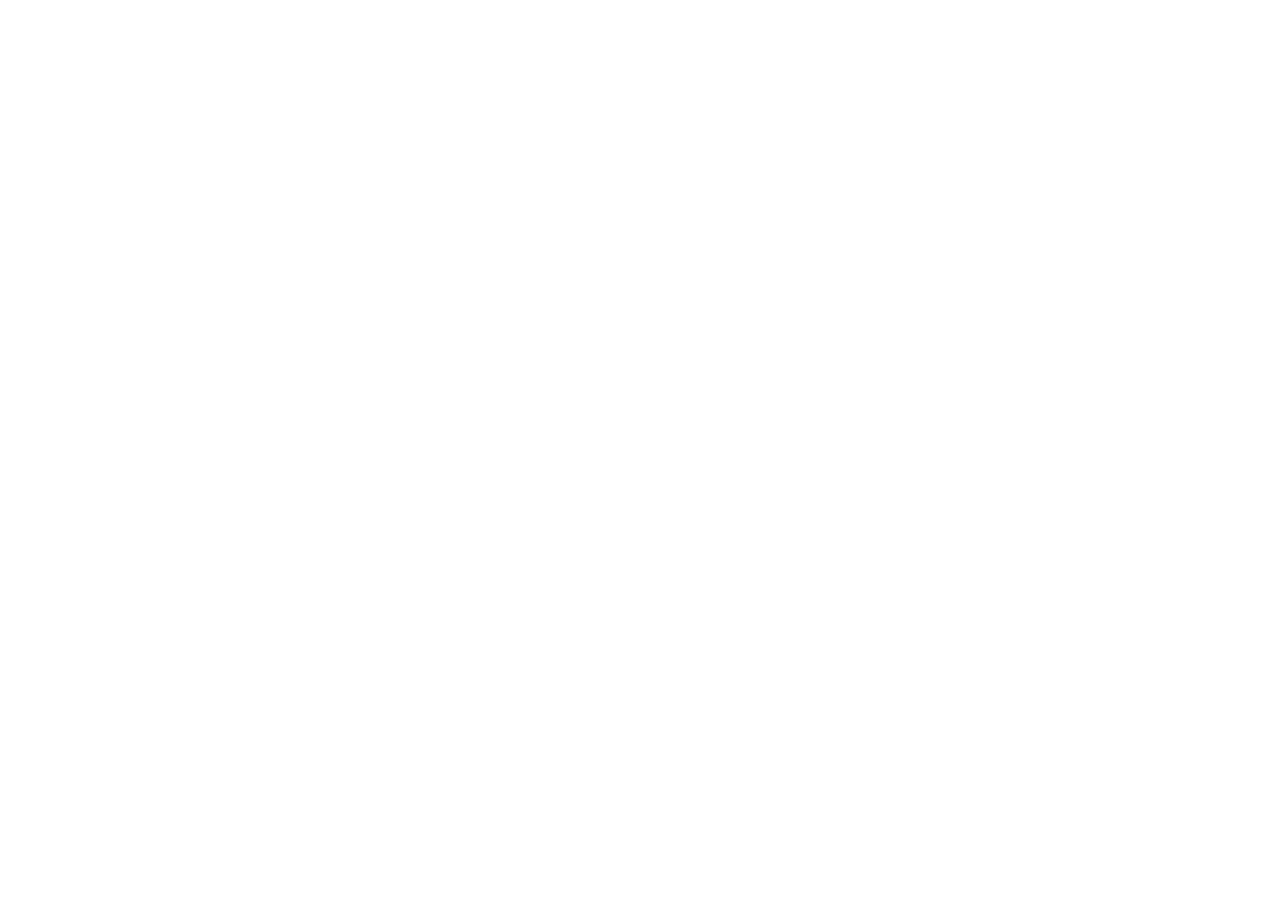
==== commit 130bd64f: "move data to data and change index" ====
--- a/index.html
+++ b/index.html
@@ -1,1357 +1,5 @@
 <!DOCTYPE html>
-<html lang="" xml:lang="">
-  <head>
-    <title>Cloud spotting</title>
-    <meta charset="utf-8" />
-    <meta name="author" content="Mariana Montes   Supervisors: Dirk Geeraerts, Dirk Speelman &amp; Benedikt Szmrecsanyi" />
-    <script src="libs/header-attrs/header-attrs.js"></script>
-    <link href="libs/panelset/panelset.css" rel="stylesheet" />
-    <script src="libs/panelset/panelset.js"></script>
-    <link href="libs/tachyons/tachyons.min.css" rel="stylesheet" />
-    <script src="libs/kePrint/kePrint.js"></script>
-    <link href="libs/lightable/lightable.css" rel="stylesheet" />
-    <script src="libs/htmlwidgets/htmlwidgets.js"></script>
-    <script src="libs/viz/viz.js"></script>
-    <link href="libs/DiagrammeR-styles/styles.css" rel="stylesheet" />
-    <script src="libs/grViz-binding/grViz.js"></script>
-    <link rel="stylesheet" href="xaringan-themer.css" type="text/css" />
-    <link rel="stylesheet" href="custom.css" type="text/css" />
-  </head>
-  <body>
-    <textarea id="source">
-class: center, middle, inverse, title-slide
-
-# Cloud spotting
-## Visual analytics for distributional semantics
-### Mariana Montes <br> <small>Supervisors: Dirk Geeraerts, Dirk Speelman &amp; Benedikt Szmrecsanyi</small>
-### <img src="icons/qlvl-white.png" title="fig:" style="width:1in" alt="qlvl white icon" />
-### 19/03/2021
-
----
-
-
-
-
-<div>
-<style type="text/css">.xaringan-extra-logo {
-width: 90px;
-height: 128px;
-z-index: 0;
-background-image: url(icons/cloud-qlvl.png);
-background-size: contain;
-background-repeat: no-repeat;
-position: absolute;
-top:1em;right:1em;
-}
-</style>
-<script>(function () {
-  let tries = 0
-  function addLogo () {
-    if (typeof slideshow === 'undefined') {
-      tries += 1
-      if (tries < 10) {
-        setTimeout(addLogo, 100)
-      }
-    } else {
-      document.querySelectorAll('.remark-slide-content:not(.title-slide):not(.inverse):not(.hide_logo)')
-        .forEach(function (slide) {
-          const logo = document.createElement('a')
-          logo.classList = 'xaringan-extra-logo'
-          logo.href = 'https://www.arts.kuleuven.be/ling/qlvl/projects/current/nephological-semantics'
-          slide.appendChild(logo)
-        })
-    }
-  }
-  document.addEventListener('DOMContentLoaded', addLogo)
-})()</script>
-</div>
-
-# Outline
-
--  Nephological Semantics project 
-
--  Vector space models 
-
--  Case studies 
-
--  Visualization tool 
-
--  Preliminary results 
-
--  Discussion 
-
----
-
-# Outline
-
--  **Nephological Semantics project** 
-
--  Vector space models 
-
--  Case studies 
-
--  Visualization tool 
-
--  Preliminary results 
-
--  Discussion 
-
----
-
-# Nephological Semantics
-
-.center[C1 project (KU Leuven)]
-
---
-
-### Current members
-.pull-left[
-- Dirk Geeraerts (PI)
-- Dirk Speelman
-- Benedikt Szmrecsanyi
-- Stefania Marzo
-
-]
-
-.pull-right[
-
-- Kris Heylen
-- Weiwei Zhang
-- Karlien Franco
-- Stefano De Pascale
-- Mariana Montes
-
-]
-
----
-
-# Nephological Semantics
-
-### Goal
-
-Understand and develop tools for distributional semantics
-- &lt;svg role="img" viewBox="0 0 24 24" style="height:1em;fill:currentColor;position:relative;display:inline-block;top:.1em;" xmlns="http://www.w3.org/2000/svg"&gt;  &lt;title&gt;&lt;/title&gt;  &lt;path d="M14.25.18l.9.2.73.26.59.3.45.32.34.34.25.34.16.33.1.3.04.26.02.2-.01.13V8.5l-.05.63-.13.55-.21.46-.26.38-.3.31-.33.25-.35.19-.35.14-.33.1-.3.07-.26.04-.21.02H8.77l-.69.05-.59.14-.5.22-.41.27-.33.32-.27.35-.2.36-.15.37-.1.35-.07.32-.04.27-.02.21v3.06H3.17l-.21-.03-.28-.07-.32-.12-.35-.18-.36-.26-.36-.36-.35-.46-.32-.59-.28-.73-.21-.88-.14-1.05-.05-1.23.06-1.22.16-1.04.24-.87.32-.71.36-.57.4-.44.42-.33.42-.24.4-.16.36-.1.32-.05.24-.01h.16l.06.01h8.16v-.83H6.18l-.01-2.75-.02-.37.05-.34.11-.31.17-.28.25-.26.31-.23.38-.2.44-.18.51-.15.58-.12.64-.1.71-.06.77-.04.84-.02 1.27.05zm-6.3 1.98l-.23.33-.08.41.08.41.23.34.33.22.41.09.41-.09.33-.22.23-.34.08-.41-.08-.41-.23-.33-.33-.22-.41-.09-.41.09zm13.09 3.95l.28.06.32.12.35.18.36.27.36.35.35.47.32.59.28.73.21.88.14 1.04.05 1.23-.06 1.23-.16 1.04-.24.86-.32.71-.36.57-.4.45-.42.33-.42.24-.4.16-.36.09-.32.05-.24.02-.16-.01h-8.22v.82h5.84l.01 2.76.02.36-.05.34-.11.31-.17.29-.25.25-.31.24-.38.2-.44.17-.51.15-.58.13-.64.09-.71.07-.77.04-.84.01-1.27-.04-1.07-.14-.9-.2-.73-.25-.59-.3-.45-.33-.34-.34-.25-.34-.16-.33-.1-.3-.04-.25-.02-.2.01-.13v-5.34l.05-.64.13-.54.21-.46.26-.38.3-.32.33-.24.35-.2.35-.14.33-.1.3-.06.26-.04.21-.02.13-.01h5.84l.69-.05.59-.14.5-.21.41-.28.33-.32.27-.35.2-.36.15-.36.1-.35.07-.32.04-.28.02-.21V6.07h2.09l.14.01zm-6.47 14.25l-.23.33-.08.41.08.41.23.33.33.23.41.08.41-.08.33-.23.23-.33.08-.41-.08-.41-.23-.33-.33-.23-.41-.08-.41.08z"&gt;&lt;/path&gt;&lt;/svg&gt; Python module to create count-based token-level vector space models
-
-- &lt;svg role="img" viewBox="0 0 24 24" style="height:1em;fill:currentColor;position:relative;display:inline-block;top:.1em;" xmlns="http://www.w3.org/2000/svg"&gt;  &lt;title&gt;&lt;/title&gt;  &lt;path d="M13.312 12C13.312 5.718 8.22.625 1.937.625H0v5h1.938c3.521 0 6.375 2.854 6.375 6.375s-2.854 6.375-6.375 6.375H0v5h1.938c6.281 0 11.374-5.093 11.374-11.375zM24 7.563C24 3.731 20.893.625 17.062.625h-8a13.4154 13.4154 0 0 1 4.686 5h3.314c1.069 0 1.938.868 1.938 1.938 0 1.07-.869 1.938-1.938 1.938h-1.938c.313 1.652.313 3.348 0 5h1.938c1.068 0 1.938.867 1.938 1.938s-.869 1.938-1.938 1.938h-3.314a13.4154 13.4154 0 0 1-4.686 5h8c1.621 0 3.191-.568 4.438-1.605 2.943-2.45 3.346-6.824.895-9.77A6.9459 6.9459 0 0 0 24 7.563z"&gt;&lt;/path&gt;&lt;/svg&gt; Visualization tool for exploration 
-
-- Case studies, code and manual to make the most of our data: &lt;svg role="img" viewBox="0 0 24 24" style="height:1em;fill:currentColor;position:relative;display:inline-block;top:.1em;" xmlns="http://www.w3.org/2000/svg"&gt;  &lt;title&gt;&lt;/title&gt;  &lt;path d="M14.25.18l.9.2.73.26.59.3.45.32.34.34.25.34.16.33.1.3.04.26.02.2-.01.13V8.5l-.05.63-.13.55-.21.46-.26.38-.3.31-.33.25-.35.19-.35.14-.33.1-.3.07-.26.04-.21.02H8.77l-.69.05-.59.14-.5.22-.41.27-.33.32-.27.35-.2.36-.15.37-.1.35-.07.32-.04.27-.02.21v3.06H3.17l-.21-.03-.28-.07-.32-.12-.35-.18-.36-.26-.36-.36-.35-.46-.32-.59-.28-.73-.21-.88-.14-1.05-.05-1.23.06-1.22.16-1.04.24-.87.32-.71.36-.57.4-.44.42-.33.42-.24.4-.16.36-.1.32-.05.24-.01h.16l.06.01h8.16v-.83H6.18l-.01-2.75-.02-.37.05-.34.11-.31.17-.28.25-.26.31-.23.38-.2.44-.18.51-.15.58-.12.64-.1.71-.06.77-.04.84-.02 1.27.05zm-6.3 1.98l-.23.33-.08.41.08.41.23.34.33.22.41.09.41-.09.33-.22.23-.34.08-.41-.08-.41-.23-.33-.33-.22-.41-.09-.41.09zm13.09 3.95l.28.06.32.12.35.18.36.27.36.35.35.47.32.59.28.73.21.88.14 1.04.05 1.23-.06 1.23-.16 1.04-.24.86-.32.71-.36.57-.4.45-.42.33-.42.24-.4.16-.36.09-.32.05-.24.02-.16-.01h-8.22v.82h5.84l.01 2.76.02.36-.05.34-.11.31-.17.29-.25.25-.31.24-.38.2-.44.17-.51.15-.58.13-.64.09-.71.07-.77.04-.84.01-1.27-.04-1.07-.14-.9-.2-.73-.25-.59-.3-.45-.33-.34-.34-.25-.34-.16-.33-.1-.3-.04-.25-.02-.2.01-.13v-5.34l.05-.64.13-.54.21-.46.26-.38.3-.32.33-.24.35-.2.35-.14.33-.1.3-.06.26-.04.21-.02.13-.01h5.84l.69-.05.59-.14.5-.21.41-.28.33-.32.27-.35.2-.36.15-.36.1-.35.07-.32.04-.28.02-.21V6.07h2.09l.14.01zm-6.47 14.25l-.23.33-.08.41.08.41.23.33.33.23.41.08.41-.08.33-.23.23-.33.08-.41-.08-.41-.23-.33-.33-.23-.41-.08-.41.08z"&gt;&lt;/path&gt;&lt;/svg&gt; + &lt;svg role="img" viewBox="0 0 24 24" style="height:1em;fill:currentColor;position:relative;display:inline-block;top:.1em;" xmlns="http://www.w3.org/2000/svg"&gt;  &lt;title&gt;&lt;/title&gt;  &lt;path d="M12 18.82c-6.627 0-12-3.598-12-8.037s5.373-8.037 12-8.037 12 3.599 12 8.037-5.373 8.037-12 8.037zm1.837-12.932c-5.038 0-9.121 2.46-9.121 5.495s4.083 5.494 9.12 5.494 8.756-1.682 8.756-5.494-3.718-5.495-8.755-5.495zM18.275 15.194a9.038 9.038 0 0 1 1.149.433 2.221 2.221 0 0 1 .582.416 1.573 1.573 0 0 1 .266.383l2.863 4.826-4.627.002-2.163-4.063a5.229 5.229 0 0 0-.716-.982.753.753 0 0 0-.549-.25h-1.099v5.292l-4.093.001V7.737h8.221s3.744.067 3.744 3.63a3.822 3.822 0 0 1-3.578 3.827zm-1.78-4.526l-2.479-.001v2.298h2.479a1.134 1.134 0 0 0 1.148-1.17 1.07 1.07 0 0 0-1.148-1.127z"&gt;&lt;/path&gt;&lt;/svg&gt; + &lt;svg role="img" viewBox="0 0 24 24" style="height:1em;fill:currentColor;position:relative;display:inline-block;top:.1em;" xmlns="http://www.w3.org/2000/svg"&gt;  &lt;title&gt;&lt;/title&gt;  &lt;path d="M0 0h24v24H0V0zm22.034 18.276c-.175-1.095-.888-2.015-3.003-2.873-.736-.345-1.554-.585-1.797-1.14-.091-.33-.105-.51-.046-.705.15-.646.915-.84 1.515-.66.39.12.75.42.976.9 1.034-.676 1.034-.676 1.755-1.125-.27-.42-.404-.601-.586-.78-.63-.705-1.469-1.065-2.834-1.034l-.705.089c-.676.165-1.32.525-1.71 1.005-1.14 1.291-.811 3.541.569 4.471 1.365 1.02 3.361 1.244 3.616 2.205.24 1.17-.87 1.545-1.966 1.41-.811-.18-1.26-.586-1.755-1.336l-1.83 1.051c.21.48.45.689.81 1.109 1.74 1.756 6.09 1.666 6.871-1.004.029-.09.24-.705.074-1.65l.046.067zm-8.983-7.245h-2.248c0 1.938-.009 3.864-.009 5.805 0 1.232.063 2.363-.138 2.711-.33.689-1.18.601-1.566.48-.396-.196-.597-.466-.83-.855-.063-.105-.11-.196-.127-.196l-1.825 1.125c.305.63.75 1.172 1.324 1.517.855.51 2.004.675 3.207.405.783-.226 1.458-.691 1.811-1.411.51-.93.402-2.07.397-3.346.012-2.054 0-4.109 0-6.179l.004-.056z"&gt;&lt;/path&gt;&lt;/svg&gt;
-
-### Work packages
-
-- Lectometry
-
-- Onomasiology
-
-- **Semasiology**
-
----
-
-# Semasiological work package
-
-&lt;!-- .center[(where this PhD is inserted)] --&gt;
-
-### Using distributional semantics to study polysemy
-
-- Which models perform best?
-
-E.g. *Models that use a window size of 10 and exclude prepositions are the best at disambiguating senses.*
-
-- How do the models handle granularity of meaning?
-
-E.g. *A good window size is enough to distinguish homonyms, but PMI weighting is necessary to distinguish senses within a homonym.*
-
-- ...and more!
-
----
-
-# Outline
-
--  .gray[Nephological Semantics project] 
-
--  **Vector space models** 
-
--  Case studies 
-
--  Visualization tool 
-
--  Preliminary results 
-
--  Discussion 
-
----
-name: vsm-intro
-
-# What are vector space models?
-
-.center[**word vectors** &amp;rarr; numerical representations of words]
-
-&lt;table&gt;
- &lt;thead&gt;
-  &lt;tr&gt;
-   &lt;th style="text-align:left;"&gt; target &lt;/th&gt;
-   &lt;th style="text-align:right;"&gt; language/n &lt;/th&gt;
-   &lt;th style="text-align:right;"&gt; word/n &lt;/th&gt;
-   &lt;th style="text-align:right;"&gt; english/j &lt;/th&gt;
-   &lt;th style="text-align:right;"&gt; speak/v &lt;/th&gt;
-   &lt;th style="text-align:right;"&gt; flemish/j &lt;/th&gt;
-   &lt;th style="text-align:right;"&gt; eat/v &lt;/th&gt;
-  &lt;/tr&gt;
- &lt;/thead&gt;
-&lt;tbody&gt;
-  &lt;tr&gt;
-   &lt;td style="text-align:left;"&gt; linguistics/n &lt;/td&gt;
-   &lt;td style="text-align:right;"&gt; 4.37 &lt;/td&gt;
-   &lt;td style="text-align:right;"&gt; 0.99 &lt;/td&gt;
-   &lt;td style="text-align:right;"&gt; 3.16 &lt;/td&gt;
-   &lt;td style="text-align:right;"&gt; 0.41 &lt;/td&gt;
-   &lt;td style="text-align:right;"&gt; NA &lt;/td&gt;
-   &lt;td style="text-align:right;"&gt; NA &lt;/td&gt;
-  &lt;/tr&gt;
-&lt;/tbody&gt;
-&lt;/table&gt;
-
---
-
-&lt;br&gt; 
-`$$PMI_{(linguistics, language)} = \log\frac{p(linguistics, language)}{p(linguistics)p(language)}$$`
-
-.footnote[
-&lt;svg viewBox="0 0 512 512" style="height:1em;fill:currentColor;position:relative;display:inline-block;top:.1em;" xmlns="http://www.w3.org/2000/svg"&gt;  &lt;path d="M256 8C119.043 8 8 119.083 8 256c0 136.997 111.043 248 248 248s248-111.003 248-248C504 119.083 392.957 8 256 8zm0 110c23.196 0 42 18.804 42 42s-18.804 42-42 42-42-18.804-42-42 18.804-42 42-42zm56 254c0 6.627-5.373 12-12 12h-88c-6.627 0-12-5.373-12-12v-24c0-6.627 5.373-12 12-12h12v-64h-12c-6.627 0-12-5.373-12-12v-24c0-6.627 5.373-12 12-12h64c6.627 0 12 5.373 12 12v100h12c6.627 0 12 5.373 12 12v24z"&gt;&lt;/path&gt;&lt;/svg&gt;
-Actual values from GloWbE (Global Web-based English corpus), with a window-span of 10 words to either side.
-
-PMI: [Pointwise Mutual information](https://en.wikipedia.org/wiki/Pointwise_mutual_information)]
-
----
-template: vsm-intro
-
-&lt;br&gt;
-
-`$$PMI_{(linguistics, language)} = \log\frac{\frac{285}{N}}{p(linguistics)p(language)}$$`
----
-template: vsm-intro
-
-&lt;br&gt;
-
-`$$PMI_{(linguistics, language)} = \log\frac{\frac{285}{N}}{\frac{20,740}{N}\frac{1.58 \times 10^6}{N}}$$`
----
-
-template: vsm-intro
-
-&lt;br&gt;
-
-`$$PMI_{(linguistics, language)} = \log\frac{285}{20,740\times 1.58 \times 10^6} N$$`
----
-
-template: vsm-intro
-
-&lt;br&gt;
-
-`$$PMI_{(linguistics, language)} = \log\frac{285}{20,740\times 1.58 \times 10^6} 9.14 \times 10^8$$`
----
-template: vsm-intro
-
-&lt;br&gt;
-
-`$$PMI_{(linguistics, language)} = \log\frac{285}{20,740\times 1.58 \times 10^6} 9.14 \times 10^8 = 4.37$$`
----
-
-# Type level vectors
-
-- Each row is the vector of a word
-   - aggregating over all its occurrences
-
-- Each column is a context feature
-
-&lt;table&gt;
- &lt;thead&gt;
-  &lt;tr&gt;
-   &lt;th style="text-align:left;"&gt; target &lt;/th&gt;
-   &lt;th style="text-align:right;"&gt; language/n &lt;/th&gt;
-   &lt;th style="text-align:right;"&gt; word/n &lt;/th&gt;
-   &lt;th style="text-align:right;"&gt; english/j &lt;/th&gt;
-   &lt;th style="text-align:right;"&gt; speak/v &lt;/th&gt;
-   &lt;th style="text-align:right;"&gt; flemish/j &lt;/th&gt;
-   &lt;th style="text-align:right;"&gt; eat/v &lt;/th&gt;
-  &lt;/tr&gt;
- &lt;/thead&gt;
-&lt;tbody&gt;
-  &lt;tr&gt;
-   &lt;td style="text-align:left;"&gt; linguistics/n &lt;/td&gt;
-   &lt;td style="text-align:right;"&gt; 4.37 &lt;/td&gt;
-   &lt;td style="text-align:right;"&gt; 0.99 &lt;/td&gt;
-   &lt;td style="text-align:right;"&gt; 3.16 &lt;/td&gt;
-   &lt;td style="text-align:right;"&gt; 0.41 &lt;/td&gt;
-   &lt;td style="text-align:right;"&gt; NA &lt;/td&gt;
-   &lt;td style="text-align:right;"&gt; NA &lt;/td&gt;
-  &lt;/tr&gt;
-  &lt;tr&gt;
-   &lt;td style="text-align:left;"&gt; lexicography/n &lt;/td&gt;
-   &lt;td style="text-align:right;"&gt; 3.51 &lt;/td&gt;
-   &lt;td style="text-align:right;"&gt; 2.18 &lt;/td&gt;
-   &lt;td style="text-align:right;"&gt; 2.19 &lt;/td&gt;
-   &lt;td style="text-align:right;"&gt; 2.09 &lt;/td&gt;
-   &lt;td style="text-align:right;"&gt; NA &lt;/td&gt;
-   &lt;td style="text-align:right;"&gt; NA &lt;/td&gt;
-  &lt;/tr&gt;
-  &lt;tr&gt;
-   &lt;td style="text-align:left;"&gt; computational/j &lt;/td&gt;
-   &lt;td style="text-align:right;"&gt; 1.60 &lt;/td&gt;
-   &lt;td style="text-align:right;"&gt; 0.08 &lt;/td&gt;
-   &lt;td style="text-align:right;"&gt; -1.00 &lt;/td&gt;
-   &lt;td style="text-align:right;"&gt; -1.80 &lt;/td&gt;
-   &lt;td style="text-align:right;"&gt; NA &lt;/td&gt;
-   &lt;td style="text-align:right;"&gt; NA &lt;/td&gt;
-  &lt;/tr&gt;
-  &lt;tr&gt;
-   &lt;td style="text-align:left;"&gt; research/n &lt;/td&gt;
-   &lt;td style="text-align:right;"&gt; 0.20 &lt;/td&gt;
-   &lt;td style="text-align:right;"&gt; -0.84 &lt;/td&gt;
-   &lt;td style="text-align:right;"&gt; -0.50 &lt;/td&gt;
-   &lt;td style="text-align:right;"&gt; -0.38 &lt;/td&gt;
-   &lt;td style="text-align:right;"&gt; 0.04 &lt;/td&gt;
-   &lt;td style="text-align:right;"&gt; -0.68 &lt;/td&gt;
-  &lt;/tr&gt;
-  &lt;tr&gt;
-   &lt;td style="text-align:left;"&gt; chocolate/n &lt;/td&gt;
-   &lt;td style="text-align:right;"&gt; -1.72 &lt;/td&gt;
-   &lt;td style="text-align:right;"&gt; -0.53 &lt;/td&gt;
-   &lt;td style="text-align:right;"&gt; -0.73 &lt;/td&gt;
-   &lt;td style="text-align:right;"&gt; -1.13 &lt;/td&gt;
-   &lt;td style="text-align:right;"&gt; 1.28 &lt;/td&gt;
-   &lt;td style="text-align:right;"&gt; 3.08 &lt;/td&gt;
-  &lt;/tr&gt;
-&lt;/tbody&gt;
-&lt;/table&gt;
-
----
-name: study-tokens
-
-# Token level vectors
-
-### Tokens of *to study*
-
-(1) Would you like to **study** linguistics?
-
-(2) They **study** this in computational linguistics too.
-
-(3) I eat chocolate while I **study**.
-
-&lt;hr&gt;
-
---
-
-.center[(1) Would you like to **study** *linguistics*?]
-
-&lt;table&gt;
- &lt;thead&gt;
-  &lt;tr&gt;
-   &lt;th style="text-align:left;"&gt; context feature &lt;/th&gt;
-   &lt;th style="text-align:right;"&gt; language/n &lt;/th&gt;
-   &lt;th style="text-align:right;"&gt; word/n &lt;/th&gt;
-   &lt;th style="text-align:right;"&gt; english/j &lt;/th&gt;
-   &lt;th style="text-align:right;"&gt; speak/v &lt;/th&gt;
-   &lt;th style="text-align:right;"&gt; flemish/j &lt;/th&gt;
-   &lt;th style="text-align:right;"&gt; eat/v &lt;/th&gt;
-  &lt;/tr&gt;
- &lt;/thead&gt;
-&lt;tbody&gt;
-  &lt;tr&gt;
-   &lt;td style="text-align:left;"&gt; linguistics/n &lt;/td&gt;
-   &lt;td style="text-align:right;"&gt; 4.37 &lt;/td&gt;
-   &lt;td style="text-align:right;"&gt; 0.99 &lt;/td&gt;
-   &lt;td style="text-align:right;"&gt; 3.16 &lt;/td&gt;
-   &lt;td style="text-align:right;"&gt; 0.41 &lt;/td&gt;
-   &lt;td style="text-align:right;"&gt; NA &lt;/td&gt;
-   &lt;td style="text-align:right;"&gt; NA &lt;/td&gt;
-  &lt;/tr&gt;
-&lt;/tbody&gt;
-&lt;/table&gt;
-
----
-template: study-tokens
-
-.center[(2) They **study** this in *computational linguistics* too.]
-
-&lt;table&gt;
- &lt;thead&gt;
-  &lt;tr&gt;
-   &lt;th style="text-align:left;"&gt; context feature &lt;/th&gt;
-   &lt;th style="text-align:right;"&gt; language/n &lt;/th&gt;
-   &lt;th style="text-align:right;"&gt; word/n &lt;/th&gt;
-   &lt;th style="text-align:right;"&gt; english/j &lt;/th&gt;
-   &lt;th style="text-align:right;"&gt; speak/v &lt;/th&gt;
-   &lt;th style="text-align:right;"&gt; flemish/j &lt;/th&gt;
-   &lt;th style="text-align:right;"&gt; eat/v &lt;/th&gt;
-  &lt;/tr&gt;
- &lt;/thead&gt;
-&lt;tbody&gt;
-  &lt;tr&gt;
-   &lt;td style="text-align:left;"&gt; linguistics/n &lt;/td&gt;
-   &lt;td style="text-align:right;"&gt; 4.37 &lt;/td&gt;
-   &lt;td style="text-align:right;"&gt; 0.99 &lt;/td&gt;
-   &lt;td style="text-align:right;"&gt; 3.16 &lt;/td&gt;
-   &lt;td style="text-align:right;"&gt; 0.41 &lt;/td&gt;
-   &lt;td style="text-align:right;"&gt; NA &lt;/td&gt;
-   &lt;td style="text-align:right;"&gt; NA &lt;/td&gt;
-  &lt;/tr&gt;
-  &lt;tr&gt;
-   &lt;td style="text-align:left;"&gt; computational/j &lt;/td&gt;
-   &lt;td style="text-align:right;"&gt; 1.60 &lt;/td&gt;
-   &lt;td style="text-align:right;"&gt; 0.08 &lt;/td&gt;
-   &lt;td style="text-align:right;"&gt; -1.00 &lt;/td&gt;
-   &lt;td style="text-align:right;"&gt; -1.80 &lt;/td&gt;
-   &lt;td style="text-align:right;"&gt; NA &lt;/td&gt;
-   &lt;td style="text-align:right;"&gt; NA &lt;/td&gt;
-  &lt;/tr&gt;
-&lt;/tbody&gt;
-&lt;/table&gt;
-
----
-
-### Merging vectors
-
-.center[(2) They **study** this in *computational linguistics* too.]
-
-&lt;table&gt;
- &lt;thead&gt;
-  &lt;tr&gt;
-   &lt;th style="text-align:left;"&gt; context feature &lt;/th&gt;
-   &lt;th style="text-align:right;"&gt; language/n &lt;/th&gt;
-   &lt;th style="text-align:right;"&gt; word/n &lt;/th&gt;
-   &lt;th style="text-align:right;"&gt; english/j &lt;/th&gt;
-   &lt;th style="text-align:right;"&gt; speak/v &lt;/th&gt;
-   &lt;th style="text-align:right;"&gt; flemish/j &lt;/th&gt;
-   &lt;th style="text-align:right;"&gt; eat/v &lt;/th&gt;
-  &lt;/tr&gt;
- &lt;/thead&gt;
-&lt;tbody&gt;
-  &lt;tr&gt;
-   &lt;td style="text-align:left;"&gt; linguistics/n &lt;/td&gt;
-   &lt;td style="text-align:right;"&gt; 4.37 &lt;/td&gt;
-   &lt;td style="text-align:right;"&gt; 0.99 &lt;/td&gt;
-   &lt;td style="text-align:right;"&gt; 3.16 &lt;/td&gt;
-   &lt;td style="text-align:right;"&gt; 0.41 &lt;/td&gt;
-   &lt;td style="text-align:right;"&gt; NA &lt;/td&gt;
-   &lt;td style="text-align:right;"&gt; NA &lt;/td&gt;
-  &lt;/tr&gt;
-  &lt;tr&gt;
-   &lt;td style="text-align:left;"&gt; computational/j &lt;/td&gt;
-   &lt;td style="text-align:right;"&gt; 1.60 &lt;/td&gt;
-   &lt;td style="text-align:right;"&gt; 0.08 &lt;/td&gt;
-   &lt;td style="text-align:right;"&gt; -1.00 &lt;/td&gt;
-   &lt;td style="text-align:right;"&gt; -1.80 &lt;/td&gt;
-   &lt;td style="text-align:right;"&gt; NA &lt;/td&gt;
-   &lt;td style="text-align:right;"&gt; NA &lt;/td&gt;
-  &lt;/tr&gt;
-&lt;/tbody&gt;
-&lt;/table&gt;
-
---
-&lt;br&gt;
-
-.center[
-&lt;svg viewBox="0 0 320 512" style="height:1em;position:relative;display:inline-block;top:.1em;fill:#03763d;" xmlns="http://www.w3.org/2000/svg"&gt;  &lt;path d="M143 256.3L7 120.3c-9.4-9.4-9.4-24.6 0-33.9l22.6-22.6c9.4-9.4 24.6-9.4 33.9 0l96.4 96.4 96.4-96.4c9.4-9.4 24.6-9.4 33.9 0L313 86.3c9.4 9.4 9.4 24.6 0 33.9l-136 136c-9.4 9.5-24.6 9.5-34 .1zm34 192l136-136c9.4-9.4 9.4-24.6 0-33.9l-22.6-22.6c-9.4-9.4-24.6-9.4-33.9 0L160 352.1l-96.4-96.4c-9.4-9.4-24.6-9.4-33.9 0L7 278.3c-9.4 9.4-9.4 24.6 0 33.9l136 136c9.4 9.5 24.6 9.5 34 .1z"&gt;&lt;/path&gt;&lt;/svg&gt;
-&lt;svg viewBox="0 0 320 512" style="height:1em;position:relative;display:inline-block;top:.1em;fill:#03763d;" xmlns="http://www.w3.org/2000/svg"&gt;  &lt;path d="M143 256.3L7 120.3c-9.4-9.4-9.4-24.6 0-33.9l22.6-22.6c9.4-9.4 24.6-9.4 33.9 0l96.4 96.4 96.4-96.4c9.4-9.4 24.6-9.4 33.9 0L313 86.3c9.4 9.4 9.4 24.6 0 33.9l-136 136c-9.4 9.5-24.6 9.5-34 .1zm34 192l136-136c9.4-9.4 9.4-24.6 0-33.9l-22.6-22.6c-9.4-9.4-24.6-9.4-33.9 0L160 352.1l-96.4-96.4c-9.4-9.4-24.6-9.4-33.9 0L7 278.3c-9.4 9.4-9.4 24.6 0 33.9l136 136c9.4 9.5 24.6 9.5 34 .1z"&gt;&lt;/path&gt;&lt;/svg&gt;
-&lt;svg viewBox="0 0 320 512" style="height:1em;position:relative;display:inline-block;top:.1em;fill:#03763d;" xmlns="http://www.w3.org/2000/svg"&gt;  &lt;path d="M143 256.3L7 120.3c-9.4-9.4-9.4-24.6 0-33.9l22.6-22.6c9.4-9.4 24.6-9.4 33.9 0l96.4 96.4 96.4-96.4c9.4-9.4 24.6-9.4 33.9 0L313 86.3c9.4 9.4 9.4 24.6 0 33.9l-136 136c-9.4 9.5-24.6 9.5-34 .1zm34 192l136-136c9.4-9.4 9.4-24.6 0-33.9l-22.6-22.6c-9.4-9.4-24.6-9.4-33.9 0L160 352.1l-96.4-96.4c-9.4-9.4-24.6-9.4-33.9 0L7 278.3c-9.4 9.4-9.4 24.6 0 33.9l136 136c9.4 9.5 24.6 9.5 34 .1z"&gt;&lt;/path&gt;&lt;/svg&gt;
-&lt;svg viewBox="0 0 320 512" style="height:1em;position:relative;display:inline-block;top:.1em;fill:#03763d;" xmlns="http://www.w3.org/2000/svg"&gt;  &lt;path d="M143 256.3L7 120.3c-9.4-9.4-9.4-24.6 0-33.9l22.6-22.6c9.4-9.4 24.6-9.4 33.9 0l96.4 96.4 96.4-96.4c9.4-9.4 24.6-9.4 33.9 0L313 86.3c9.4 9.4 9.4 24.6 0 33.9l-136 136c-9.4 9.5-24.6 9.5-34 .1zm34 192l136-136c9.4-9.4 9.4-24.6 0-33.9l-22.6-22.6c-9.4-9.4-24.6-9.4-33.9 0L160 352.1l-96.4-96.4c-9.4-9.4-24.6-9.4-33.9 0L7 278.3c-9.4 9.4-9.4 24.6 0 33.9l136 136c9.4 9.5 24.6 9.5 34 .1z"&gt;&lt;/path&gt;&lt;/svg&gt;
-&lt;svg viewBox="0 0 320 512" style="height:1em;position:relative;display:inline-block;top:.1em;fill:#03763d;" xmlns="http://www.w3.org/2000/svg"&gt;  &lt;path d="M143 256.3L7 120.3c-9.4-9.4-9.4-24.6 0-33.9l22.6-22.6c9.4-9.4 24.6-9.4 33.9 0l96.4 96.4 96.4-96.4c9.4-9.4 24.6-9.4 33.9 0L313 86.3c9.4 9.4 9.4 24.6 0 33.9l-136 136c-9.4 9.5-24.6 9.5-34 .1zm34 192l136-136c9.4-9.4 9.4-24.6 0-33.9l-22.6-22.6c-9.4-9.4-24.6-9.4-33.9 0L160 352.1l-96.4-96.4c-9.4-9.4-24.6-9.4-33.9 0L7 278.3c-9.4 9.4-9.4 24.6 0 33.9l136 136c9.4 9.5 24.6 9.5 34 .1z"&gt;&lt;/path&gt;&lt;/svg&gt;
-]
-
-&lt;br&gt;
-
-&lt;table&gt;
- &lt;thead&gt;
-  &lt;tr&gt;
-   &lt;th style="text-align:left;"&gt; target &lt;/th&gt;
-   &lt;th style="text-align:right;"&gt; language/n &lt;/th&gt;
-   &lt;th style="text-align:right;"&gt; word/n &lt;/th&gt;
-   &lt;th style="text-align:right;"&gt; english/j &lt;/th&gt;
-   &lt;th style="text-align:right;"&gt; speak/v &lt;/th&gt;
-   &lt;th style="text-align:right;"&gt; flemish/j &lt;/th&gt;
-   &lt;th style="text-align:right;"&gt; eat/v &lt;/th&gt;
-  &lt;/tr&gt;
- &lt;/thead&gt;
-&lt;tbody&gt;
-  &lt;tr&gt;
-   &lt;td style="text-align:left;"&gt; study&lt;sub&gt;2&lt;/sub&gt; &lt;/td&gt;
-   &lt;td style="text-align:right;"&gt; 5.97 &lt;/td&gt;
-   &lt;td style="text-align:right;"&gt; 1.07 &lt;/td&gt;
-   &lt;td style="text-align:right;"&gt; 2.16 &lt;/td&gt;
-   &lt;td style="text-align:right;"&gt; -1.39 &lt;/td&gt;
-   &lt;td style="text-align:right;"&gt; NA &lt;/td&gt;
-   &lt;td style="text-align:right;"&gt; NA &lt;/td&gt;
-  &lt;/tr&gt;
-&lt;/tbody&gt;
-&lt;/table&gt;
-
----
-
-### Token level vectors
-
-.center[
-.bb.b--gold.shadow-1.pv1.ph2[.gold.b[(1)] Would you like to **study** *linguistics*?]
-
-&lt;br&gt;
-.bb.b--light-blue.shadow-1.pv1.ph2[.light-blue.b[(2)] They **study** this in *computational linguistics* too.]
-
-&lt;br&gt;
-.bb.b--green.shadow-1.mt4.pv1.ph2[.green.b[(3)] I eat *chocolate* while I **study**.]
-
-]
-
-&lt;br&gt;
-
-.center[
-&lt;table&gt;
- &lt;thead&gt;
-  &lt;tr&gt;
-   &lt;th style="text-align:left;"&gt; target &lt;/th&gt;
-   &lt;th style="text-align:right;"&gt; language/n &lt;/th&gt;
-   &lt;th style="text-align:right;"&gt; word/n &lt;/th&gt;
-   &lt;th style="text-align:right;"&gt; english/j &lt;/th&gt;
-   &lt;th style="text-align:right;"&gt; speak/v &lt;/th&gt;
-   &lt;th style="text-align:right;"&gt; flemish/j &lt;/th&gt;
-   &lt;th style="text-align:right;"&gt; eat/v &lt;/th&gt;
-  &lt;/tr&gt;
- &lt;/thead&gt;
-&lt;tbody&gt;
-  &lt;tr&gt;
-   &lt;td style="text-align:left;font-weight: bold;color: #E69F00 !important;"&gt; study&lt;sub&gt;1&lt;/sub&gt; &lt;/td&gt;
-   &lt;td style="text-align:right;"&gt; 4.37 &lt;/td&gt;
-   &lt;td style="text-align:right;"&gt; 0.99 &lt;/td&gt;
-   &lt;td style="text-align:right;"&gt; 3.16 &lt;/td&gt;
-   &lt;td style="text-align:right;"&gt; 0.41 &lt;/td&gt;
-   &lt;td style="text-align:right;"&gt; NA &lt;/td&gt;
-   &lt;td style="text-align:right;"&gt; NA &lt;/td&gt;
-  &lt;/tr&gt;
-  &lt;tr&gt;
-   &lt;td style="text-align:left;font-weight: bold;color: #56B4E9 !important;"&gt; study&lt;sub&gt;2&lt;/sub&gt; &lt;/td&gt;
-   &lt;td style="text-align:right;"&gt; 5.97 &lt;/td&gt;
-   &lt;td style="text-align:right;"&gt; 1.07 &lt;/td&gt;
-   &lt;td style="text-align:right;"&gt; 2.16 &lt;/td&gt;
-   &lt;td style="text-align:right;"&gt; -1.39 &lt;/td&gt;
-   &lt;td style="text-align:right;"&gt; NA &lt;/td&gt;
-   &lt;td style="text-align:right;"&gt; NA &lt;/td&gt;
-  &lt;/tr&gt;
-  &lt;tr&gt;
-   &lt;td style="text-align:left;font-weight: bold;color: #009E73 !important;"&gt; study&lt;sub&gt;3&lt;/sub&gt; &lt;/td&gt;
-   &lt;td style="text-align:right;"&gt; -1.72 &lt;/td&gt;
-   &lt;td style="text-align:right;"&gt; -0.53 &lt;/td&gt;
-   &lt;td style="text-align:right;"&gt; -0.73 &lt;/td&gt;
-   &lt;td style="text-align:right;"&gt; -1.13 &lt;/td&gt;
-   &lt;td style="text-align:right;"&gt; 1.28 &lt;/td&gt;
-   &lt;td style="text-align:right;"&gt; 3.08 &lt;/td&gt;
-  &lt;/tr&gt;
-&lt;/tbody&gt;
-&lt;/table&gt;
-]
-
----
-
-.pull-left[
-
-#### Original text
-
-.gold.b[(1)] Would you like to **study** *linguistics*?
-
-.light-blue.b[(2)] They **study** this in *computational linguistics* too.
-
-.green.b[(3)] I eat *chocolate* while I **study**.
-
-]
-
-
-.pull-right[
-#### Token-context matrix
-
-&lt;table class="table" style="font-size: 11px; margin-left: auto; margin-right: auto;"&gt;
- &lt;thead&gt;
-  &lt;tr&gt;
-   &lt;th style="text-align:left;"&gt; target &lt;/th&gt;
-   &lt;th style="text-align:right;"&gt; language/n &lt;/th&gt;
-   &lt;th style="text-align:right;"&gt; word/n &lt;/th&gt;
-   &lt;th style="text-align:right;"&gt; english/j &lt;/th&gt;
-   &lt;th style="text-align:right;"&gt; speak/v &lt;/th&gt;
-   &lt;th style="text-align:right;"&gt; flemish/j &lt;/th&gt;
-   &lt;th style="text-align:right;"&gt; eat/v &lt;/th&gt;
-  &lt;/tr&gt;
- &lt;/thead&gt;
-&lt;tbody&gt;
-  &lt;tr&gt;
-   &lt;td style="text-align:left;font-weight: bold;color: #E69F00 !important;"&gt; study&lt;sub&gt;1&lt;/sub&gt; &lt;/td&gt;
-   &lt;td style="text-align:right;"&gt; 4.37 &lt;/td&gt;
-   &lt;td style="text-align:right;"&gt; 0.99 &lt;/td&gt;
-   &lt;td style="text-align:right;"&gt; 3.16 &lt;/td&gt;
-   &lt;td style="text-align:right;"&gt; 0.41 &lt;/td&gt;
-   &lt;td style="text-align:right;"&gt; NA &lt;/td&gt;
-   &lt;td style="text-align:right;"&gt; NA &lt;/td&gt;
-  &lt;/tr&gt;
-  &lt;tr&gt;
-   &lt;td style="text-align:left;font-weight: bold;color: #56B4E9 !important;"&gt; study&lt;sub&gt;2&lt;/sub&gt; &lt;/td&gt;
-   &lt;td style="text-align:right;"&gt; 5.97 &lt;/td&gt;
-   &lt;td style="text-align:right;"&gt; 1.07 &lt;/td&gt;
-   &lt;td style="text-align:right;"&gt; 2.16 &lt;/td&gt;
-   &lt;td style="text-align:right;"&gt; -1.39 &lt;/td&gt;
-   &lt;td style="text-align:right;"&gt; NA &lt;/td&gt;
-   &lt;td style="text-align:right;"&gt; NA &lt;/td&gt;
-  &lt;/tr&gt;
-  &lt;tr&gt;
-   &lt;td style="text-align:left;font-weight: bold;color: #009E73 !important;"&gt; study&lt;sub&gt;3&lt;/sub&gt; &lt;/td&gt;
-   &lt;td style="text-align:right;"&gt; -1.72 &lt;/td&gt;
-   &lt;td style="text-align:right;"&gt; -0.53 &lt;/td&gt;
-   &lt;td style="text-align:right;"&gt; -0.73 &lt;/td&gt;
-   &lt;td style="text-align:right;"&gt; -1.13 &lt;/td&gt;
-   &lt;td style="text-align:right;"&gt; 1.28 &lt;/td&gt;
-   &lt;td style="text-align:right;"&gt; 3.08 &lt;/td&gt;
-  &lt;/tr&gt;
-&lt;/tbody&gt;
-&lt;/table&gt;
-
-]
-
---
-
-.pull-left.dist[
-
-#### Token-token distance matrix
-&lt;table&gt;
- &lt;thead&gt;
-  &lt;tr&gt;
-   &lt;th style="text-align:left;"&gt; target &lt;/th&gt;
-   &lt;th style="text-align:left;"&gt; study&lt;sub&gt;1&lt;/sub&gt; &lt;/th&gt;
-   &lt;th style="text-align:left;"&gt; study&lt;sub&gt;2&lt;/sub&gt; &lt;/th&gt;
-   &lt;th style="text-align:left;"&gt; study&lt;sub&gt;3&lt;/sub&gt; &lt;/th&gt;
-  &lt;/tr&gt;
- &lt;/thead&gt;
-&lt;tbody&gt;
-  &lt;tr&gt;
-   &lt;td style="text-align:left;font-weight: bold;color: #E69F00 !important;"&gt; study&lt;sub&gt;1&lt;/sub&gt; &lt;/td&gt;
-   &lt;td style="text-align:left;"&gt; &lt;span style="     color: grey !important;"&gt;0&lt;/span&gt; &lt;/td&gt;
-   &lt;td style="text-align:left;"&gt; &lt;span style="     color: black !important;"&gt;0.04&lt;/span&gt; &lt;/td&gt;
-   &lt;td style="text-align:left;"&gt; &lt;span style="     color: black !important;"&gt;1&lt;/span&gt; &lt;/td&gt;
-  &lt;/tr&gt;
-  &lt;tr&gt;
-   &lt;td style="text-align:left;font-weight: bold;color: #56B4E9 !important;"&gt; study&lt;sub&gt;2&lt;/sub&gt; &lt;/td&gt;
-   &lt;td style="text-align:left;"&gt; &lt;span style="     color: black !important;"&gt;0.04&lt;/span&gt; &lt;/td&gt;
-   &lt;td style="text-align:left;"&gt; &lt;span style="     color: grey !important;"&gt;0&lt;/span&gt; &lt;/td&gt;
-   &lt;td style="text-align:left;"&gt; &lt;span style="     color: black !important;"&gt;1&lt;/span&gt; &lt;/td&gt;
-  &lt;/tr&gt;
-  &lt;tr&gt;
-   &lt;td style="text-align:left;font-weight: bold;color: #009E73 !important;"&gt; study&lt;sub&gt;3&lt;/sub&gt; &lt;/td&gt;
-   &lt;td style="text-align:left;"&gt; &lt;span style="     color: black !important;"&gt;1&lt;/span&gt; &lt;/td&gt;
-   &lt;td style="text-align:left;"&gt; &lt;span style="     color: black !important;"&gt;1&lt;/span&gt; &lt;/td&gt;
-   &lt;td style="text-align:left;"&gt; &lt;span style="     color: grey !important;"&gt;0&lt;/span&gt; &lt;/td&gt;
-  &lt;/tr&gt;
-&lt;/tbody&gt;
-&lt;/table&gt;
-]
-
---
-.pull-right[
-#### t-SNE visualization
-.halfsize[
-![t-SNE simulation](gifs/bubbles-cropped.gif)
-]
-]
-
----
-class: center
-
-# In short
-
-.ba.br3.bw1.shadow-3.b--dark-green.bg-washed-green[
-We represent a word
-
-.i[(types and tokens)]
-
-with its (textual) context.
-]
-
---
-
-# BUT
-
-### How do you define the context?
-
----
-class: center
-
-# Parameter settings
-
-.pull-left[
-### First order
-
-&lt;!-- &lt;svg viewBox="0 0 512 512" style="height:1em;fill:currentColor;position:relative;display:inline-block;top:.1em;" xmlns="http://www.w3.org/2000/svg"&gt;  &lt;path d="M256 8C119 8 8 119 8 256s111 248 248 248 248-111 248-248S393 8 256 8zm0 448c-110.5 0-200-89.5-200-200S145.5 56 256 56s200 89.5 200 200-89.5 200-200 200zm-32-316v116h-67c-10.7 0-16 12.9-8.5 20.5l99 99c4.7 4.7 12.3 4.7 17 0l99-99c7.6-7.6 2.2-20.5-8.5-20.5h-67V140c0-6.6-5.4-12-12-12h-40c-6.6 0-12 5.4-12 12z"&gt;&lt;/path&gt;&lt;/svg&gt; --&gt;
-
-The context of each token
-
-.panelset[
-
-  .panel[.panel-name[i]
-  Would you like to **study** *linguistics*? It's so cool!
-  ]
-  
-  .panel[.panel-name[ii]
-  Would you *like* to **study** *linguistics*? It's so *cool*!
-  ]
-  
-  .panel[.panel-name[iii]
-  *Would* you *like* to **study** linguistics? It'*s* so cool!
-  ]
-  
-  .panel[.panel-name[iv]
-  *Would you like to* **study** *linguistics*? It's so cool!
-  ]
-  
-  .panel[.panel-name[...]
-  ~~Would you like to **study** linguistics? It's so cool!~~
-  ]
-]
-
-]
-
-&lt;!-- -- --&gt;
-
-.pull-right[
-### Second order
-
-&lt;!-- &lt;svg viewBox="0 0 512 512" style="height:1em;fill:currentColor;position:relative;display:inline-block;top:.1em;" xmlns="http://www.w3.org/2000/svg"&gt;  &lt;path d="M256 8C119 8 8 119 8 256s111 248 248 248 248-111 248-248S393 8 256 8zm0 448c-110.5 0-200-89.5-200-200S145.5 56 256 56s200 89.5 200 200-89.5 200-200 200zm-32-316v116h-67c-10.7 0-16 12.9-8.5 20.5l99 99c4.7 4.7 12.3 4.7 17 0l99-99c7.6-7.6 2.2-20.5-8.5-20.5h-67V140c0-6.6-5.4-12-12-12h-40c-6.6 0-12 5.4-12 12z"&gt;&lt;/path&gt;&lt;/svg&gt; --&gt;
-
-The context of the context
-
-.panelset[
-
-  .panel[.panel-name[I]
-  *PMI window: 10; all words*
-  
-&lt;table class="table" style="font-size: 9px; margin-left: auto; margin-right: auto;"&gt;
- &lt;thead&gt;
-  &lt;tr&gt;
-   &lt;th style="text-align:left;"&gt; target &lt;/th&gt;
-   &lt;th style="text-align:right;"&gt; language/n &lt;/th&gt;
-   &lt;th style="text-align:right;"&gt; word/n &lt;/th&gt;
-   &lt;th style="text-align:right;"&gt; english/j &lt;/th&gt;
-   &lt;th style="text-align:right;"&gt; speak/v &lt;/th&gt;
-   &lt;th style="text-align:right;"&gt; flemish/j &lt;/th&gt;
-   &lt;th style="text-align:right;"&gt; eat/v &lt;/th&gt;
-  &lt;/tr&gt;
- &lt;/thead&gt;
-&lt;tbody&gt;
-  &lt;tr&gt;
-   &lt;td style="text-align:left;"&gt; linguistics/n &lt;/td&gt;
-   &lt;td style="text-align:right;"&gt; 4.37 &lt;/td&gt;
-   &lt;td style="text-align:right;"&gt; 0.99 &lt;/td&gt;
-   &lt;td style="text-align:right;"&gt; 3.16 &lt;/td&gt;
-   &lt;td style="text-align:right;"&gt; 0.41 &lt;/td&gt;
-   &lt;td style="text-align:right;"&gt; NA &lt;/td&gt;
-   &lt;td style="text-align:right;"&gt; NA &lt;/td&gt;
-  &lt;/tr&gt;
-  &lt;tr&gt;
-   &lt;td style="text-align:left;"&gt; lexicography/n &lt;/td&gt;
-   &lt;td style="text-align:right;"&gt; 3.51 &lt;/td&gt;
-   &lt;td style="text-align:right;"&gt; 2.18 &lt;/td&gt;
-   &lt;td style="text-align:right;"&gt; 2.19 &lt;/td&gt;
-   &lt;td style="text-align:right;"&gt; 2.09 &lt;/td&gt;
-   &lt;td style="text-align:right;"&gt; NA &lt;/td&gt;
-   &lt;td style="text-align:right;"&gt; NA &lt;/td&gt;
-  &lt;/tr&gt;
-  &lt;tr&gt;
-   &lt;td style="text-align:left;"&gt; computational/j &lt;/td&gt;
-   &lt;td style="text-align:right;"&gt; 1.60 &lt;/td&gt;
-   &lt;td style="text-align:right;"&gt; 0.08 &lt;/td&gt;
-   &lt;td style="text-align:right;"&gt; -1.00 &lt;/td&gt;
-   &lt;td style="text-align:right;"&gt; -1.80 &lt;/td&gt;
-   &lt;td style="text-align:right;"&gt; NA &lt;/td&gt;
-   &lt;td style="text-align:right;"&gt; NA &lt;/td&gt;
-  &lt;/tr&gt;
-  &lt;tr&gt;
-   &lt;td style="text-align:left;"&gt; research/n &lt;/td&gt;
-   &lt;td style="text-align:right;"&gt; 0.20 &lt;/td&gt;
-   &lt;td style="text-align:right;"&gt; -0.84 &lt;/td&gt;
-   &lt;td style="text-align:right;"&gt; -0.50 &lt;/td&gt;
-   &lt;td style="text-align:right;"&gt; -0.38 &lt;/td&gt;
-   &lt;td style="text-align:right;"&gt; 0.04 &lt;/td&gt;
-   &lt;td style="text-align:right;"&gt; -0.68 &lt;/td&gt;
-  &lt;/tr&gt;
-  &lt;tr&gt;
-   &lt;td style="text-align:left;"&gt; chocolate/n &lt;/td&gt;
-   &lt;td style="text-align:right;"&gt; -1.72 &lt;/td&gt;
-   &lt;td style="text-align:right;"&gt; -0.53 &lt;/td&gt;
-   &lt;td style="text-align:right;"&gt; -0.73 &lt;/td&gt;
-   &lt;td style="text-align:right;"&gt; -1.13 &lt;/td&gt;
-   &lt;td style="text-align:right;"&gt; 1.28 &lt;/td&gt;
-   &lt;td style="text-align:right;"&gt; 3.08 &lt;/td&gt;
-  &lt;/tr&gt;
-&lt;/tbody&gt;
-&lt;/table&gt;
-
-  ]
-  
-  .panel[.panel-name[II]
-  *PMI window: 10; no adjectives*
-  
-&lt;table class="table" style="font-size: 9px; margin-left: auto; margin-right: auto;"&gt;
- &lt;thead&gt;
-  &lt;tr&gt;
-   &lt;th style="text-align:left;"&gt; target &lt;/th&gt;
-   &lt;th style="text-align:right;"&gt; language/n &lt;/th&gt;
-   &lt;th style="text-align:right;"&gt; word/n &lt;/th&gt;
-   &lt;th style="text-align:right;"&gt; speak/v &lt;/th&gt;
-   &lt;th style="text-align:right;"&gt; eat/v &lt;/th&gt;
-  &lt;/tr&gt;
- &lt;/thead&gt;
-&lt;tbody&gt;
-  &lt;tr&gt;
-   &lt;td style="text-align:left;"&gt; linguistics/n &lt;/td&gt;
-   &lt;td style="text-align:right;"&gt; 4.37 &lt;/td&gt;
-   &lt;td style="text-align:right;"&gt; 0.99 &lt;/td&gt;
-   &lt;td style="text-align:right;"&gt; 0.41 &lt;/td&gt;
-   &lt;td style="text-align:right;"&gt; NA &lt;/td&gt;
-  &lt;/tr&gt;
-  &lt;tr&gt;
-   &lt;td style="text-align:left;"&gt; lexicography/n &lt;/td&gt;
-   &lt;td style="text-align:right;"&gt; 3.51 &lt;/td&gt;
-   &lt;td style="text-align:right;"&gt; 2.18 &lt;/td&gt;
-   &lt;td style="text-align:right;"&gt; 2.09 &lt;/td&gt;
-   &lt;td style="text-align:right;"&gt; NA &lt;/td&gt;
-  &lt;/tr&gt;
-  &lt;tr&gt;
-   &lt;td style="text-align:left;"&gt; computational/j &lt;/td&gt;
-   &lt;td style="text-align:right;"&gt; 1.60 &lt;/td&gt;
-   &lt;td style="text-align:right;"&gt; 0.08 &lt;/td&gt;
-   &lt;td style="text-align:right;"&gt; -1.80 &lt;/td&gt;
-   &lt;td style="text-align:right;"&gt; NA &lt;/td&gt;
-  &lt;/tr&gt;
-  &lt;tr&gt;
-   &lt;td style="text-align:left;"&gt; research/n &lt;/td&gt;
-   &lt;td style="text-align:right;"&gt; 0.20 &lt;/td&gt;
-   &lt;td style="text-align:right;"&gt; -0.84 &lt;/td&gt;
-   &lt;td style="text-align:right;"&gt; -0.38 &lt;/td&gt;
-   &lt;td style="text-align:right;"&gt; -0.68 &lt;/td&gt;
-  &lt;/tr&gt;
-  &lt;tr&gt;
-   &lt;td style="text-align:left;"&gt; chocolate/n &lt;/td&gt;
-   &lt;td style="text-align:right;"&gt; -1.72 &lt;/td&gt;
-   &lt;td style="text-align:right;"&gt; -0.53 &lt;/td&gt;
-   &lt;td style="text-align:right;"&gt; -1.13 &lt;/td&gt;
-   &lt;td style="text-align:right;"&gt; 3.08 &lt;/td&gt;
-  &lt;/tr&gt;
-&lt;/tbody&gt;
-&lt;/table&gt;
-
-  ]
-  
-  .panel[.panel-name[III]
-  *PMI window: 4; all words*
-  
-&lt;table class="table" style="font-size: 9px; margin-left: auto; margin-right: auto;"&gt;
- &lt;thead&gt;
-  &lt;tr&gt;
-   &lt;th style="text-align:left;"&gt; target &lt;/th&gt;
-   &lt;th style="text-align:right;"&gt; language/n &lt;/th&gt;
-   &lt;th style="text-align:right;"&gt; word/n &lt;/th&gt;
-   &lt;th style="text-align:right;"&gt; english/j &lt;/th&gt;
-   &lt;th style="text-align:right;"&gt; speak/v &lt;/th&gt;
-   &lt;th style="text-align:right;"&gt; flemish/j &lt;/th&gt;
-   &lt;th style="text-align:right;"&gt; eat/v &lt;/th&gt;
-  &lt;/tr&gt;
- &lt;/thead&gt;
-&lt;tbody&gt;
-  &lt;tr&gt;
-   &lt;td style="text-align:left;"&gt; linguistics/n &lt;/td&gt;
-   &lt;td style="text-align:right;"&gt; 4.52 &lt;/td&gt;
-   &lt;td style="text-align:right;"&gt; 0.20 &lt;/td&gt;
-   &lt;td style="text-align:right;"&gt; 3.74 &lt;/td&gt;
-   &lt;td style="text-align:right;"&gt; 0.23 &lt;/td&gt;
-   &lt;td style="text-align:right;"&gt; NA &lt;/td&gt;
-   &lt;td style="text-align:right;"&gt; NA &lt;/td&gt;
-  &lt;/tr&gt;
-  &lt;tr&gt;
-   &lt;td style="text-align:left;"&gt; lexicography/n &lt;/td&gt;
-   &lt;td style="text-align:right;"&gt; 3.51 &lt;/td&gt;
-   &lt;td style="text-align:right;"&gt; 2.00 &lt;/td&gt;
-   &lt;td style="text-align:right;"&gt; 3.11 &lt;/td&gt;
-   &lt;td style="text-align:right;"&gt; 3.01 &lt;/td&gt;
-   &lt;td style="text-align:right;"&gt; NA &lt;/td&gt;
-   &lt;td style="text-align:right;"&gt; NA &lt;/td&gt;
-  &lt;/tr&gt;
-  &lt;tr&gt;
-   &lt;td style="text-align:left;"&gt; computational/j &lt;/td&gt;
-   &lt;td style="text-align:right;"&gt; 1.57 &lt;/td&gt;
-   &lt;td style="text-align:right;"&gt; -0.50 &lt;/td&gt;
-   &lt;td style="text-align:right;"&gt; NA &lt;/td&gt;
-   &lt;td style="text-align:right;"&gt; NA &lt;/td&gt;
-   &lt;td style="text-align:right;"&gt; NA &lt;/td&gt;
-   &lt;td style="text-align:right;"&gt; NA &lt;/td&gt;
-  &lt;/tr&gt;
-  &lt;tr&gt;
-   &lt;td style="text-align:left;"&gt; research/n &lt;/td&gt;
-   &lt;td style="text-align:right;"&gt; 0.00 &lt;/td&gt;
-   &lt;td style="text-align:right;"&gt; -1.26 &lt;/td&gt;
-   &lt;td style="text-align:right;"&gt; -0.73 &lt;/td&gt;
-   &lt;td style="text-align:right;"&gt; -0.53 &lt;/td&gt;
-   &lt;td style="text-align:right;"&gt; 0.56 &lt;/td&gt;
-   &lt;td style="text-align:right;"&gt; -1.16 &lt;/td&gt;
-  &lt;/tr&gt;
-  &lt;tr&gt;
-   &lt;td style="text-align:left;"&gt; chocolate/n &lt;/td&gt;
-   &lt;td style="text-align:right;"&gt; NA &lt;/td&gt;
-   &lt;td style="text-align:right;"&gt; -1.14 &lt;/td&gt;
-   &lt;td style="text-align:right;"&gt; -1.20 &lt;/td&gt;
-   &lt;td style="text-align:right;"&gt; -1.44 &lt;/td&gt;
-   &lt;td style="text-align:right;"&gt; NA &lt;/td&gt;
-   &lt;td style="text-align:right;"&gt; 3.42 &lt;/td&gt;
-  &lt;/tr&gt;
-&lt;/tbody&gt;
-&lt;/table&gt;
-  ]
-  
-  .panel[.panel-name[IV]
-  *PMI window:10; same columns as rows*
-  
-&lt;table class="table" style="font-size: 9px; margin-left: auto; margin-right: auto;"&gt;
- &lt;thead&gt;
-  &lt;tr&gt;
-   &lt;th style="text-align:left;"&gt; target &lt;/th&gt;
-   &lt;th style="text-align:right;"&gt; linguistics/n &lt;/th&gt;
-   &lt;th style="text-align:right;"&gt; computational/j &lt;/th&gt;
-   &lt;th style="text-align:right;"&gt; research/n &lt;/th&gt;
-   &lt;th style="text-align:right;"&gt; chocolate/n &lt;/th&gt;
-  &lt;/tr&gt;
- &lt;/thead&gt;
-&lt;tbody&gt;
-  &lt;tr&gt;
-   &lt;td style="text-align:left;"&gt; linguistics/n &lt;/td&gt;
-   &lt;td style="text-align:right;"&gt; 7.74 &lt;/td&gt;
-   &lt;td style="text-align:right;"&gt; 6.92 &lt;/td&gt;
-   &lt;td style="text-align:right;"&gt; 2.11 &lt;/td&gt;
-   &lt;td style="text-align:right;"&gt; NA &lt;/td&gt;
-  &lt;/tr&gt;
-  &lt;tr&gt;
-   &lt;td style="text-align:left;"&gt; computational/j &lt;/td&gt;
-   &lt;td style="text-align:right;"&gt; 6.92 &lt;/td&gt;
-   &lt;td style="text-align:right;"&gt; 7.02 &lt;/td&gt;
-   &lt;td style="text-align:right;"&gt; 2.42 &lt;/td&gt;
-   &lt;td style="text-align:right;"&gt; NA &lt;/td&gt;
-  &lt;/tr&gt;
-  &lt;tr&gt;
-   &lt;td style="text-align:left;"&gt; research/n &lt;/td&gt;
-   &lt;td style="text-align:right;"&gt; 2.11 &lt;/td&gt;
-   &lt;td style="text-align:right;"&gt; 2.42 &lt;/td&gt;
-   &lt;td style="text-align:right;"&gt; 3.07 &lt;/td&gt;
-   &lt;td style="text-align:right;"&gt; -0.43 &lt;/td&gt;
-  &lt;/tr&gt;
-  &lt;tr&gt;
-   &lt;td style="text-align:left;"&gt; chocolate/n &lt;/td&gt;
-   &lt;td style="text-align:right;"&gt; NA &lt;/td&gt;
-   &lt;td style="text-align:right;"&gt; NA &lt;/td&gt;
-   &lt;td style="text-align:right;"&gt; -0.43 &lt;/td&gt;
-   &lt;td style="text-align:right;"&gt; 5.79 &lt;/td&gt;
-  &lt;/tr&gt;
-&lt;/tbody&gt;
-&lt;/table&gt;
-  ]
-]
-]
-
----
-class: center
-
-.pull-left[
-### First order
-<div id="htmlwidget-8019feb76889e172af7f" style="width:504px;height:504px;" class="grViz html-widget"></div>
-<script type="application/json" data-for="htmlwidget-8019feb76889e172af7f">{"x":{"diagram":"digraph {\n  \n  graph [layout = dot]\n  \n  node [\n    shape = rectangle,\n    color = darkgreen,\n    fontname = Helvetica\n    ]\n    \n  a [label = \"Syntactic information?\"]\n  c [label = \"Number of steps\"]\n  c2 [label = \"Kind of patterns\"]\n  d [label = \"Filter by association strength?\"]\n  b [label = \"Window size\"]\n  b2 [label = \"PoS filter\"]\n  \n  edge [\n    color = darkgreen,\n    fontname = Helvetica\n    ]\n  a -> b [label = \"no\"]\n  b -> b2\n  a -> c [label = \"yes\"]\n  c -> c2 [arrowhead = none, label = \"or\"]\n  b2 -> d\n  c2 -> d\n}","config":{"engine":"dot","options":null}},"evals":[],"jsHooks":[]}</script>
-]
---
-
-.pull-right[
-### Second order
-<div id="htmlwidget-a58d8e46ed90d5065ac9" style="width:504px;height:504px;" class="grViz html-widget"></div>
-<script type="application/json" data-for="htmlwidget-a58d8e46ed90d5065ac9">{"x":{"diagram":"digraph {\n  \n  graph [layout = dot]\n  \n  node [\n    shape = rectangle,\n    color = darkgreen,\n    fontname = Helvetica\n    ]\n    \n  d [\n    label = \"First order filters\",\n    shape = plaintext\n    ]\n  e [label = \"Weight vectors?\"]\n  f [label = \"PoS filter\"]\n  g [label = \"Length\"]\n  h [label = \"...\"]\n  \n  edge [\n    color = darkgreen,\n    fontname = Helvetica\n    ]\n  d -> e\n  e -> f\n  f -> g\n  g -> h\n  \n}","config":{"engine":"dot","options":null}},"evals":[],"jsHooks":[]}</script>
-]
-
----
-
-# Outline
-
--  .gray[Nephological Semantics project] 
-
--  .gray[Vector space models] 
-
--  **Case studies** 
-
--  Visualization tool 
-
--  Preliminary results 
-
--  Discussion 
-
----
-
-## 32 Dutch nouns, verbs and adjectives
-
-&lt;br&gt;
-
-&lt;table&gt;
-&lt;thead&gt;&lt;tr&gt;
-&lt;th style="border-bottom:hidden;padding-bottom:0; padding-left:3px;padding-right:3px;text-align: center; " colspan="1"&gt;&lt;div style="border-bottom: 1px solid #ddd; padding-bottom: 5px; "&gt;7 nouns&lt;/div&gt;&lt;/th&gt;
-&lt;th style="border-bottom:hidden;padding-bottom:0; padding-left:3px;padding-right:3px;text-align: center; " colspan="2"&gt;&lt;div style="border-bottom: 1px solid #ddd; padding-bottom: 5px; "&gt;12 verbs&lt;/div&gt;&lt;/th&gt;
-&lt;th style="border-bottom:hidden;padding-bottom:0; padding-left:3px;padding-right:3px;text-align: center; " colspan="2"&gt;&lt;div style="border-bottom: 1px solid #ddd; padding-bottom: 5px; "&gt;13 adjectives&lt;/div&gt;&lt;/th&gt;
-&lt;/tr&gt;&lt;/thead&gt;
-&lt;tbody&gt;
-  &lt;tr&gt;
-   &lt;td style="text-align:left;"&gt; blik&lt;br&gt;hoop&lt;br&gt;horde&lt;br&gt;schaal&lt;br&gt;spot&lt;br&gt;staal&lt;br&gt;stof &lt;/td&gt;
-   &lt;td style="text-align:left;"&gt; diskwalificeren&lt;br&gt;haken&lt;br&gt;harden&lt;br&gt;haten&lt;br&gt;heffen&lt;br&gt;helpen &lt;/td&gt;
-   &lt;td style="text-align:left;"&gt; herhalen&lt;br&gt;herinneren&lt;br&gt;herroepen&lt;br&gt;herstellen&lt;br&gt;herstructureren&lt;br&gt;huldigen &lt;/td&gt;
-   &lt;td style="text-align:left;"&gt; dof&lt;br&gt;geestig&lt;br&gt;gekleurd&lt;br&gt;geldig&lt;br&gt;gemeen&lt;br&gt;goedkoop&lt;br&gt;grijs &lt;/td&gt;
-   &lt;td style="text-align:left;"&gt; hachelijk&lt;br&gt;heet&lt;br&gt;heilzaam&lt;br&gt;hemels&lt;br&gt;hoekig&lt;br&gt;hoopvol &lt;/td&gt;
-  &lt;/tr&gt;
-&lt;/tbody&gt;
-&lt;/table&gt;
-
----
-
-# Semantic annotation
-
-1. Assign a sense from a simplified set
-
-1. If no sense could be assigned, explain why
-
-1. Indicate which context words helped the decision
-
-
-.halfsize.shadow-5.center[
-![annotation example](gifs/annotation.gif)
-]
-
----
-
-# Outline
-
--  .gray[Nephological Semantics project] 
-
--  .gray[Vector space models] 
-
--  .gray[Case studies] 
-
--  **Visualization tool** 
-
--  Preliminary results 
-
--  Discussion 
-
----
-
-# Visualization tool
-
-- Written in Javascript with [&lt;svg viewBox="0 0 90.313 85" fill="#fff" fill-rule="evenodd" stroke="#000" stroke-linecap="round" stroke-linejoin="round" style="height:1em;fill:currentColor;position:relative;display:inline-block;top:.1em;" xmlns="http://www.w3.org/2000/svg" xmlns:xlink="http://www.w3.org/1999/xlink"&gt;  &lt;use href="#D" x="2.656" y="2.5"&gt;&lt;/use&gt;  &lt;defs&gt;    &lt;linearGradient id="A" x1="0%" y1="0%" x2="100%" y2="100%"&gt;      &lt;stop offset="0%" stop-color="#f9a03c"&gt;&lt;/stop&gt;      &lt;stop offset="100%" stop-color="#f7974e"&gt;&lt;/stop&gt;    &lt;/linearGradient&gt;    &lt;linearGradient id="B" x1="0%" y1="0%" x2="100%" y2="100%"&gt;      &lt;stop offset="0%" stop-color="#b84e51"&gt;&lt;/stop&gt;      &lt;stop offset="100%" stop-color="#f68e48"&gt;&lt;/stop&gt;    &lt;/linearGradient&gt;    &lt;linearGradient id="C" x1="0%" y1="0%" x2="100%" y2="100%"&gt;      &lt;stop offset="0%" stop-color="#f26d58"&gt;&lt;/stop&gt;      &lt;stop offset="100%" stop-color="#f9a03c"&gt;&lt;/stop&gt;    &lt;/linearGradient&gt;  &lt;/defs&gt;  &lt;symbol id="D" overflow="visible"&gt;    &lt;g stroke="none"&gt;      &lt;path d="M27.111 49.156l13.133 13.047C33.04 72.947 20.735 80 6.711 80H0V62.222h6.711c9.103 0 16.902-5.348 20.401-13.066zm18.708 18.586L58.158 80H31.942c5.423-2.905 10.159-7.112 13.877-12.258z" fill="url(#A)"&gt;&lt;/path&gt;      &lt;path d="M58.158 31.111l26.751 26.576.091-2.131A24.27 24.27 0 0 0 79.404 40 24.27 24.27 0 0 0 85 24.444C85 10.902 74.026 0 60.395 0H31.942c7.254 3.886 13.278 10.102 17.283 17.778h11.169c3.718 0 6.711 2.973 6.711 6.667s-2.993 6.667-6.711 6.667z" fill="url(#B)"&gt;&lt;/path&gt;      &lt;path d="M27.111 49.156l13.133 13.047c4.254-6.345 6.729-13.976 6.729-22.204 0-22.16-17.957-40-40.263-40H0v17.778h6.711c12.392 0 22.368 9.911 22.368 22.222 0 3.268-.703 6.367-1.968 9.156zm31.047-18.045H53.78c.524 2.871.799 5.843.799 8.889s-.275 6.018-.799 8.889h6.614c3.718 0 6.711 2.973 6.711 6.667s-2.993 6.667-6.711 6.667H49.225c-1.011 1.938-2.151 3.782-3.406 5.52L58.158 80h2.237c12.908 0 23.434-9.776 24.514-22.313z" fill="url(#C)"&gt;&lt;/path&gt;    &lt;/g&gt;  &lt;/symbol&gt;&lt;/svg&gt;](https://d3js.org/) (and other libraries)
-
-- Originally designed by [Thomas Wielfaert](http://tokenclouds.github.io/LeTok/)
-
-- Further developed by [me](https://github.com/montesmariana/NephoVis)
-
-- Three levels of scatterplots to examine and compare models
-
-&lt;br&gt;
-
-.center[
-*Not really ready for deployment yet, but you can [play](https://montesmariana.github.io/NephoVis/)!*
-]
-
----
-
-# [Visualization tool](https://montesmariana.github.io/NephoVis/level1.html?type=hachelijk)
-
-![nephovis example](img/nephovis.png)
-
----
-
-# Outline
-
--  .gray[Nephological Semantics project] 
-
--  .gray[Vector space models] 
-
--  .gray[Case studies] 
-
--  .gray[Visualization tool] 
-
--  **Preliminary results** 
-
--  Discussion 
-
----
-
-## Best models?
-
-.panelset[
-
-.panel[.panel-name[Best 'hoop' model]
-  .pull-left[
-  .center[**hoop** 'hope, heap']
-  ![best model for *hoop*](img/hoop3good.png)
-  ]
-
-  .pull-right[
-  .center[**stof** 'substance, fabric, dust']
-  ![best parameters of *hoop* on *stof*](img/stof3bad.png)
-  ]
-
-]
-
-.panel[.panel-name[Best 'stof' model]
-  .pull-left[
-  .center[**hoop** 'hope, heap']
-  ![best model for *hoop*](img/hoop3bad.png)
-  ]
-
-  .pull-right[
-  .center[**stof** 'substance, fabric, dust']
-  ![best parameters of *hoop* on *stof*](img/stof3good.png)
-  ]
-
-]
-
-.panel[.panel-name[Range]
-.pull-left[
-.center[**Hoop** 'hope, heap']
-![*hoop* medoids](img/hoop2.png)
-]
-
-.pull-right[
-.center[**Schaal** 'scale, dish']
-![*schaal* medoids](img/schaal2.png)
-]
-]
-
-]
-
---
-
-???
-
-Best *hoop* : LEMMAPATHweight.PPMIno.LENGTHFOC.SOCPOSall
-
-Best *stof* : BOWbound5lex.PPMIselection.LENGTHFOC.SOCPOSall
-
----
-
-### What parameters make the most difference?
-
-.pull-left[
-.center[**Hachelijk** 'dangerous, critical']
-![level 1 of *hachelijk*](img/hachelijk1.png)
-]
-
-.pull-right[
-.center[**Geldig** 'valid']
-![level 1 of *geldig*](img/geldig1.png)
-]
-
-
-.footnote[Color: Part of speech filters (**![:color 0](Dependencies), ![:color 2](Nouns, adjectives, verbs, adverbs), ![:color 1](No filter)**)]
-
----
-
-# Outline
-
--  .gray[Nephological Semantics project] 
-
--  .gray[Vector space models] 
-
--  .gray[Case studies] 
-
--  .gray[Visualization tool] 
-
--  .gray[Preliminary results] 
-
--  **Discussion** 
-
----
-
-# Discussion
-
-.bg-washed-green.shadow-2.pv1.ph2.center[
-No set of parameters identifies "senses" reliably, across the board.
-]
-
-- Not even within part-of-speech.
-
-- Unrelated to number of senses.
-
---
-
-.bg-washed-green.shadow-2.pv1.ph2.center[
-Vector space models identify collocational patterns
-
-which may or may not match "senses".
-]
-
-- Are there strong, recurrent patterns?
-
-- Are they very different from each other?
-
-- Are they driven by more lexical or syntactic items?
-
-???
-
-Discrete senses are an abstraction and don't exist in the wild.
-
----
-
-# What is all this for?
-
-.center.ttc.f3[
-Guidelines for
-
-**Corpus-based semasiological research**]
-
-- Does it work? How?
-
-- What can you expect and how do you get it?
-
-- How to interpret basic shapes?
-
-- Parameters you should definitely include (e.g. part-of-speech filters)
-
-- Parameters you can forget about (e.g. very long vectors)
-
---
-
-- Is it worth all the trouble?
-
----
-class: inverse, center, middle
-
-# Thank you!
-
-.bg-white.br4.pv1[
-
-[mariana.montes@kuleuven.be](mailto:mariana.montes@kuleuven.be)
-
-&lt;svg viewBox="0 0 512 512" style="height:1em;position:relative;display:inline-block;top:.1em;fill:#03763d;" xmlns="http://www.w3.org/2000/svg"&gt;  &lt;path d="M48 352c-26.5 0-48 21.5-48 48s21.5 48 48 48 48-21.5 48-48-21.5-48-48-48zm416 0c-26.5 0-48 21.5-48 48s21.5 48 48 48 48-21.5 48-48-21.5-48-48-48zm-119 11.1c4.6-14.5 1.6-30.8-9.8-42.3-11.5-11.5-27.8-14.4-42.3-9.9-7-13.5-20.7-23-36.9-23s-29.9 9.5-36.9 23c-14.5-4.6-30.8-1.6-42.3 9.9-11.5 11.5-14.4 27.8-9.9 42.3-13.5 7-23 20.7-23 36.9s9.5 29.9 23 36.9c-4.6 14.5-1.6 30.8 9.9 42.3 8.2 8.2 18.9 12.3 29.7 12.3 4.3 0 8.5-1.1 12.6-2.5 7 13.5 20.7 23 36.9 23s29.9-9.5 36.9-23c4.1 1.3 8.3 2.5 12.6 2.5 10.8 0 21.5-4.1 29.7-12.3 11.5-11.5 14.4-27.8 9.8-42.3 13.5-7 23-20.7 23-36.9s-9.5-29.9-23-36.9zM512 224c0-53-43-96-96-96-.6 0-1.1.2-1.6.2 1.1-5.2 1.6-10.6 1.6-16.2 0-44.2-35.8-80-80-80-24.6 0-46.3 11.3-61 28.8C256.4 24.8 219.3 0 176 0 114.1 0 64 50.1 64 112c0 7.3.8 14.3 2.1 21.2C27.8 145.8 0 181.5 0 224c0 53 43 96 96 96h43.4c3.6-8 8.4-15.4 14.8-21.8 13.5-13.5 31.5-21.1 50.8-21.3 13.5-13.2 31.7-20.9 51-20.9s37.5 7.7 51 20.9c19.3.2 37.3 7.8 50.8 21.3 6.4 6.4 11.3 13.8 14.8 21.8H416c53 0 96-43 96-96z"&gt;&lt;/path&gt;&lt;/svg&gt; [https://montesmariana.github.io/NephoVis/](https://montesmariana.github.io/NephoVis/)
-]
-    </textarea>
-<style data-target="print-only">@media screen {.remark-slide-container{display:block;}.remark-slide-scaler{box-shadow:none;}}</style>
-<script src="https://remarkjs.com/downloads/remark-latest.min.js"></script>
-<script src="myjs.js"></script>
-<script>var slideshow = remark.create({
-"highlightStyle": "github",
-"highlightLines": true,
-"countIncrementalSlides": false
-});
-if (window.HTMLWidgets) slideshow.on('afterShowSlide', function (slide) {
-  window.dispatchEvent(new Event('resize'));
-});
-(function(d) {
-  var s = d.createElement("style"), r = d.querySelector(".remark-slide-scaler");
-  if (!r) return;
-  s.type = "text/css"; s.innerHTML = "@page {size: " + r.style.width + " " + r.style.height +"; }";
-  d.head.appendChild(s);
-})(document);
-
-(function(d) {
-  var el = d.getElementsByClassName("remark-slides-area");
-  if (!el) return;
-  var slide, slides = slideshow.getSlides(), els = el[0].children;
-  for (var i = 1; i < slides.length; i++) {
-    slide = slides[i];
-    if (slide.properties.continued === "true" || slide.properties.count === "false") {
-      els[i - 1].className += ' has-continuation';
-    }
-  }
-  var s = d.createElement("style");
-  s.type = "text/css"; s.innerHTML = "@media print { .has-continuation { display: none; } }";
-  d.head.appendChild(s);
-})(document);
-// delete the temporary CSS (for displaying all slides initially) when the user
-// starts to view slides
-(function() {
-  var deleted = false;
-  slideshow.on('beforeShowSlide', function(slide) {
-    if (deleted) return;
-    var sheets = document.styleSheets, node;
-    for (var i = 0; i < sheets.length; i++) {
-      node = sheets[i].ownerNode;
-      if (node.dataset["target"] !== "print-only") continue;
-      node.parentNode.removeChild(node);
-    }
-    deleted = true;
-  });
-})();
-(function() {
-  "use strict"
-  // Replace <script> tags in slides area to make them executable
-  var scripts = document.querySelectorAll(
-    '.remark-slides-area .remark-slide-container script'
-  );
-  if (!scripts.length) return;
-  for (var i = 0; i < scripts.length; i++) {
-    var s = document.createElement('script');
-    var code = document.createTextNode(scripts[i].textContent);
-    s.appendChild(code);
-    var scriptAttrs = scripts[i].attributes;
-    for (var j = 0; j < scriptAttrs.length; j++) {
-      s.setAttribute(scriptAttrs[j].name, scriptAttrs[j].value);
-    }
-    scripts[i].parentElement.replaceChild(s, scripts[i]);
-  }
-})();
-(function() {
-  var links = document.getElementsByTagName('a');
-  for (var i = 0; i < links.length; i++) {
-    if (/^(https?:)?\/\//.test(links[i].getAttribute('href'))) {
-      links[i].target = '_blank';
-    }
-  }
-})();
-// adds .remark-code-has-line-highlighted class to <pre> parent elements
-// of code chunks containing highlighted lines with class .remark-code-line-highlighted
-(function(d) {
-  const hlines = d.querySelectorAll('.remark-code-line-highlighted');
-  const preParents = [];
-  const findPreParent = function(line, p = 0) {
-    if (p > 1) return null; // traverse up no further than grandparent
-    const el = line.parentElement;
-    return el.tagName === "PRE" ? el : findPreParent(el, ++p);
-  };
-
-  for (let line of hlines) {
-    let pre = findPreParent(line);
-    if (pre && !preParents.includes(pre)) preParents.push(pre);
-  }
-  preParents.forEach(p => p.classList.add("remark-code-has-line-highlighted"));
-})(document);</script>
-
-<script>
-slideshow._releaseMath = function(el) {
-  var i, text, code, codes = el.getElementsByTagName('code');
-  for (i = 0; i < codes.length;) {
-    code = codes[i];
-    if (code.parentNode.tagName !== 'PRE' && code.childElementCount === 0) {
-      text = code.textContent;
-      if (/^\\\((.|\s)+\\\)$/.test(text) || /^\\\[(.|\s)+\\\]$/.test(text) ||
-          /^\$\$(.|\s)+\$\$$/.test(text) ||
-          /^\\begin\{([^}]+)\}(.|\s)+\\end\{[^}]+\}$/.test(text)) {
-        code.outerHTML = code.innerHTML;  // remove <code></code>
-        continue;
-      }
-    }
-    i++;
-  }
-};
-slideshow._releaseMath(document);
-</script>
-<!-- dynamically load mathjax for compatibility with self-contained -->
-<script>
-(function () {
-  var script = document.createElement('script');
-  script.type = 'text/javascript';
-  script.src  = 'https://mathjax.rstudio.com/latest/MathJax.js?config=TeX-MML-AM_CHTML';
-  if (location.protocol !== 'file:' && /^https?:/.test(script.src))
-    script.src  = script.src.replace(/^https?:/, '');
-  document.getElementsByTagName('head')[0].appendChild(script);
-})();
-</script>
-  </body>
-</html>
+<meta charset="utf-8">
+<title>Redirecting to https://marianamontes.netlify.app</title>
+<meta http-equiv="refresh" content="0; URL=https://marianamontes.netlify.app">
+<link rel="canonical" href="https://marianamontes.netlify.app">
